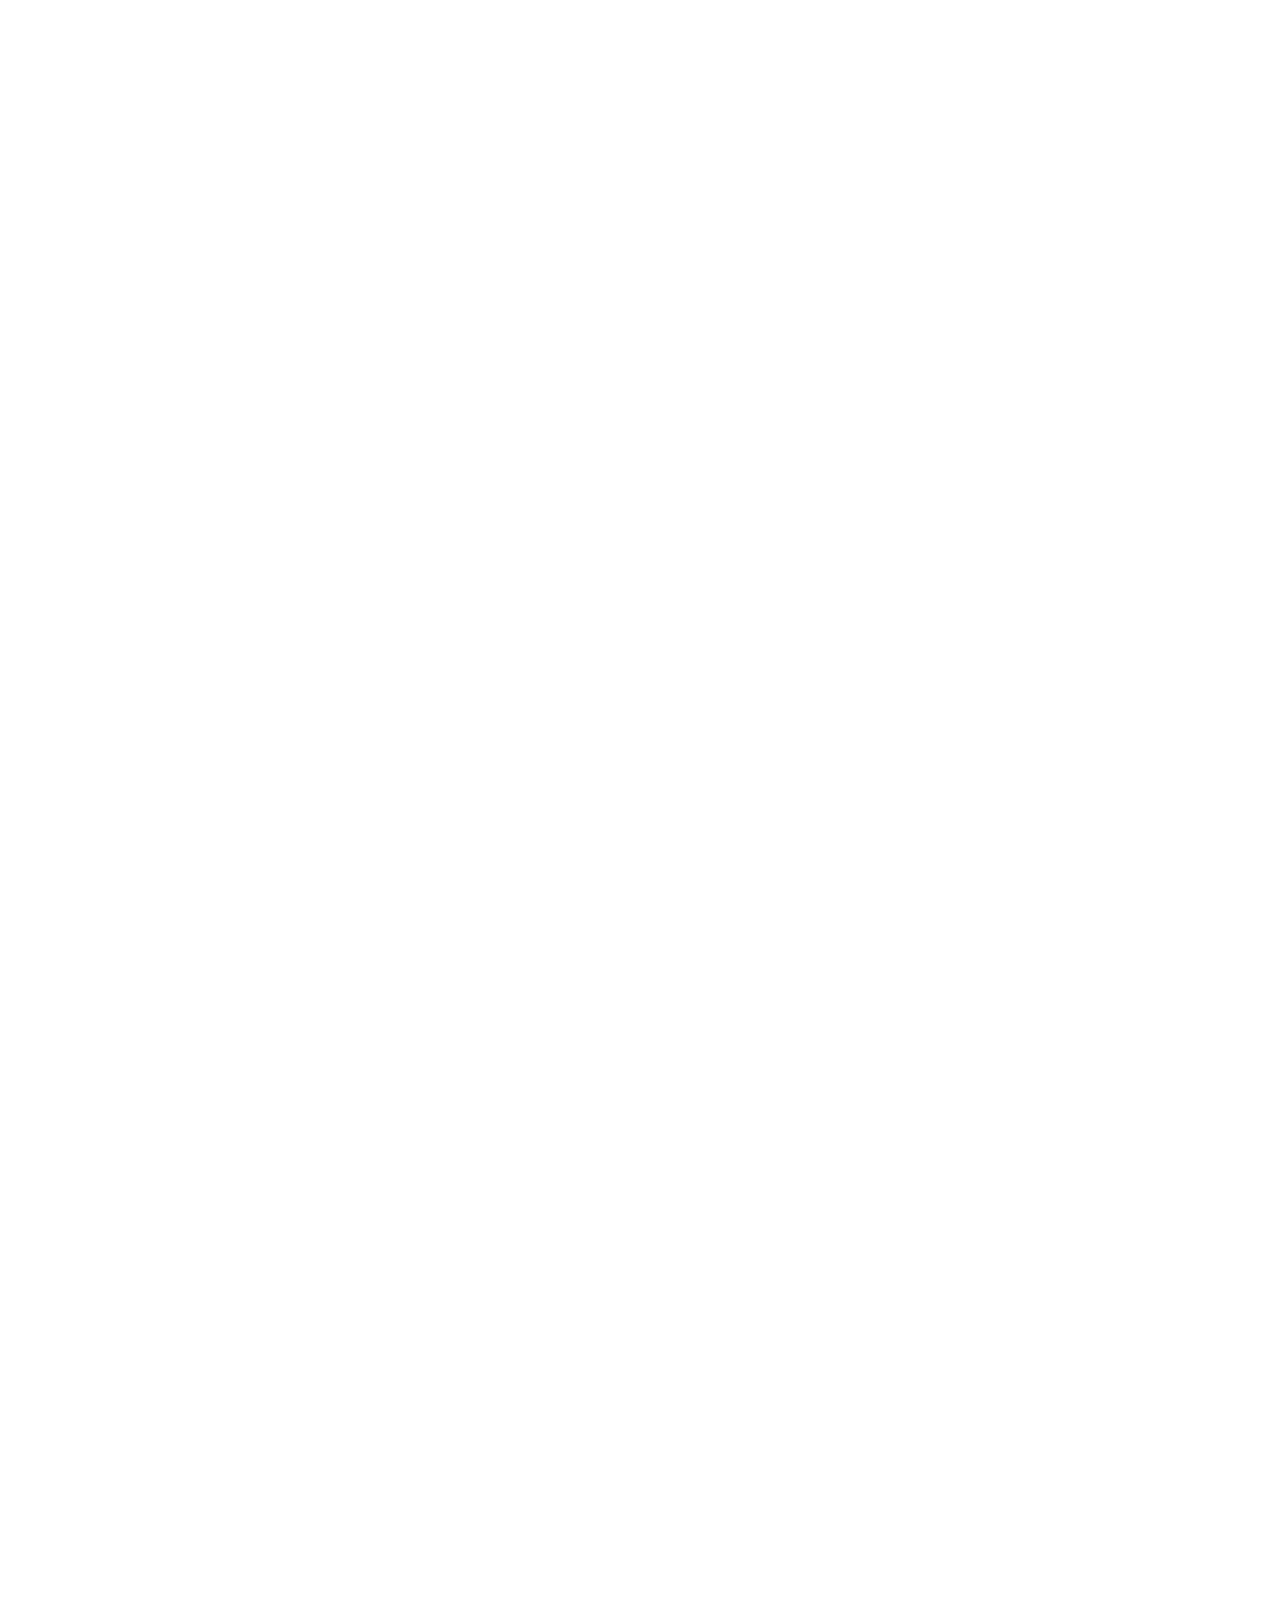
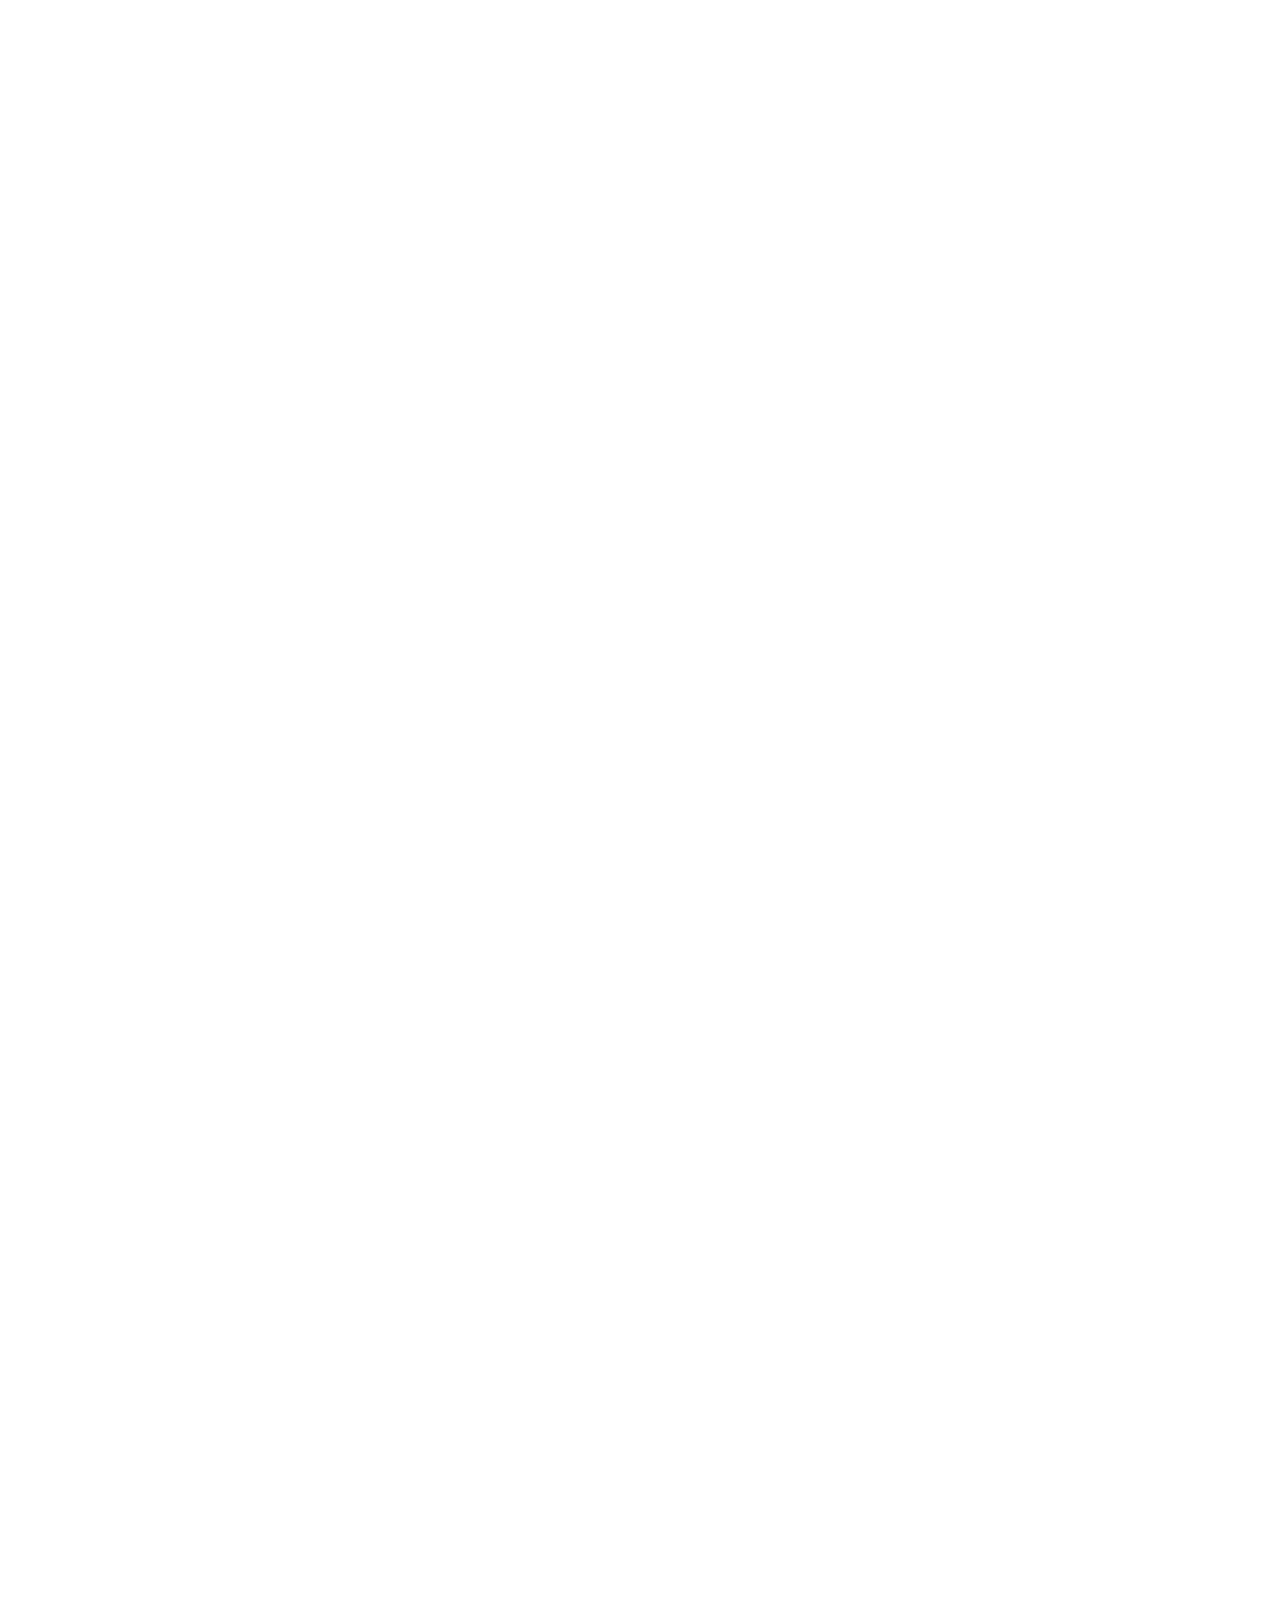
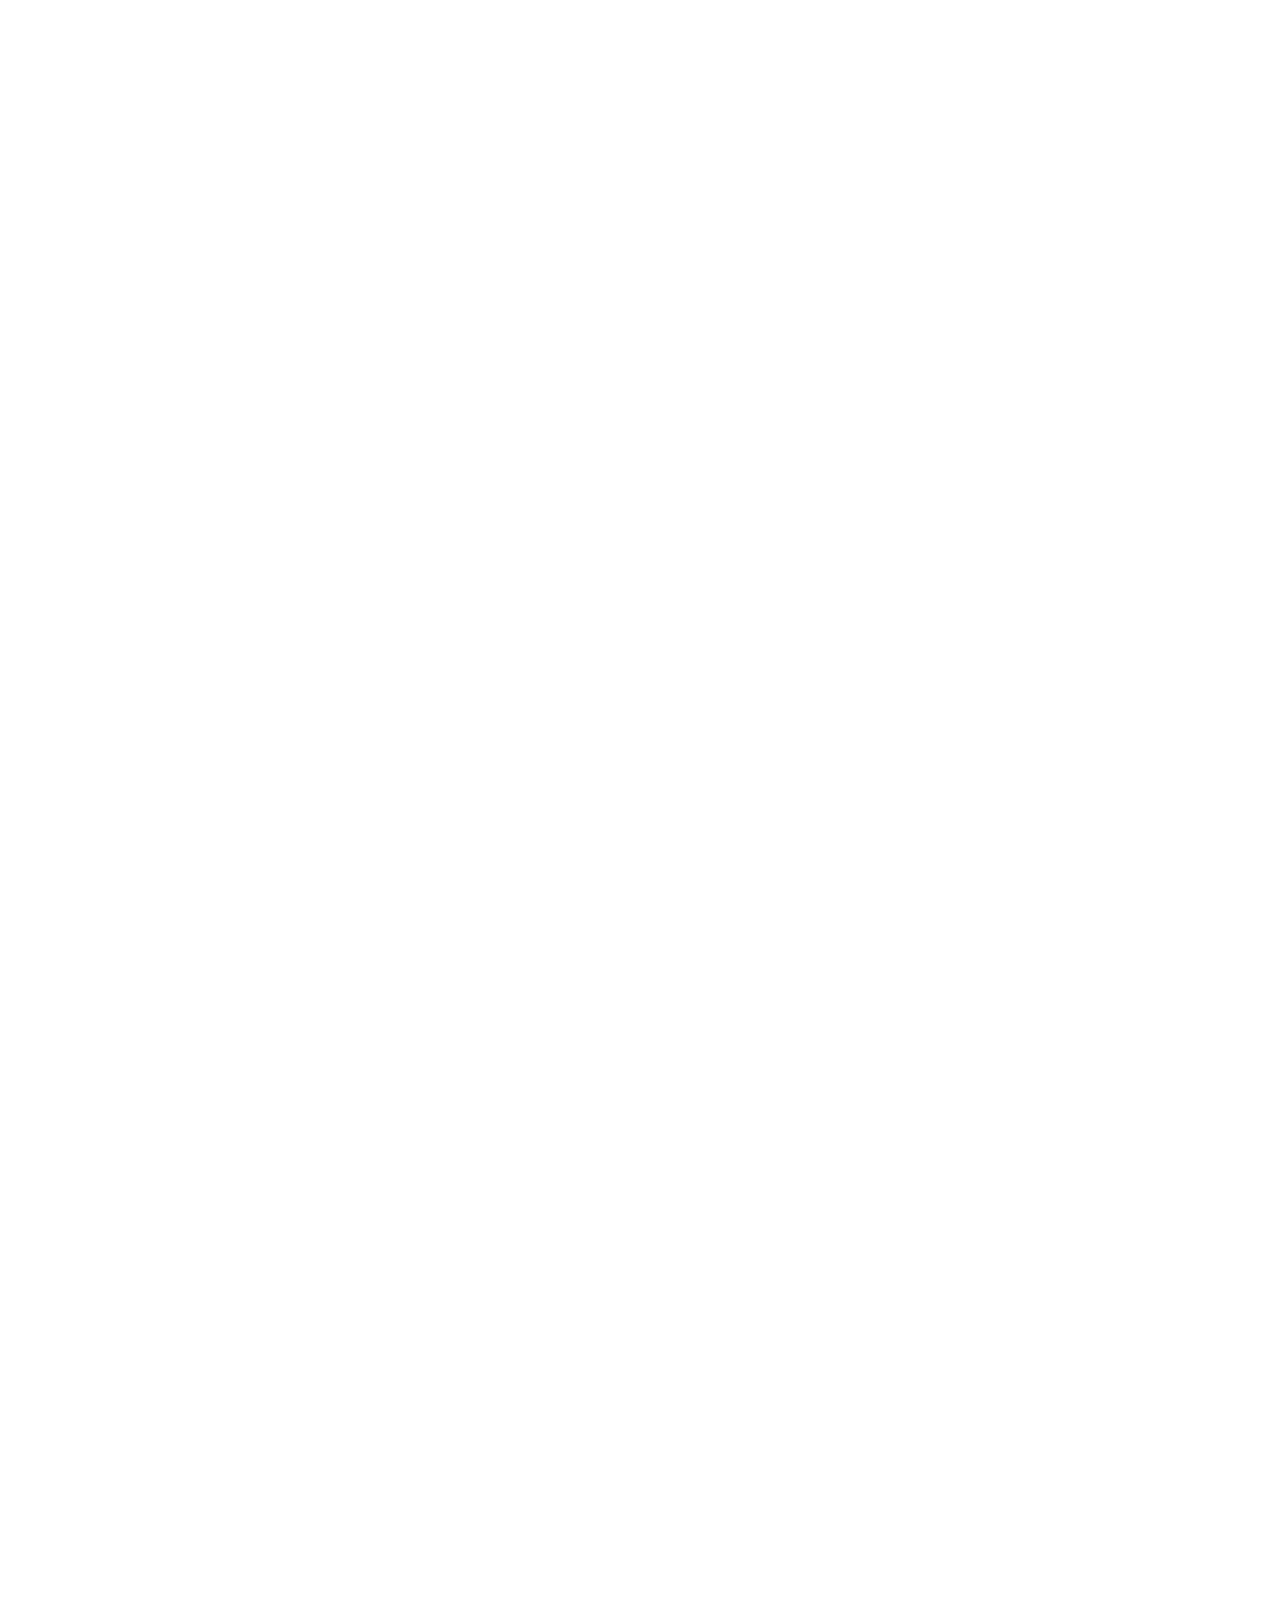
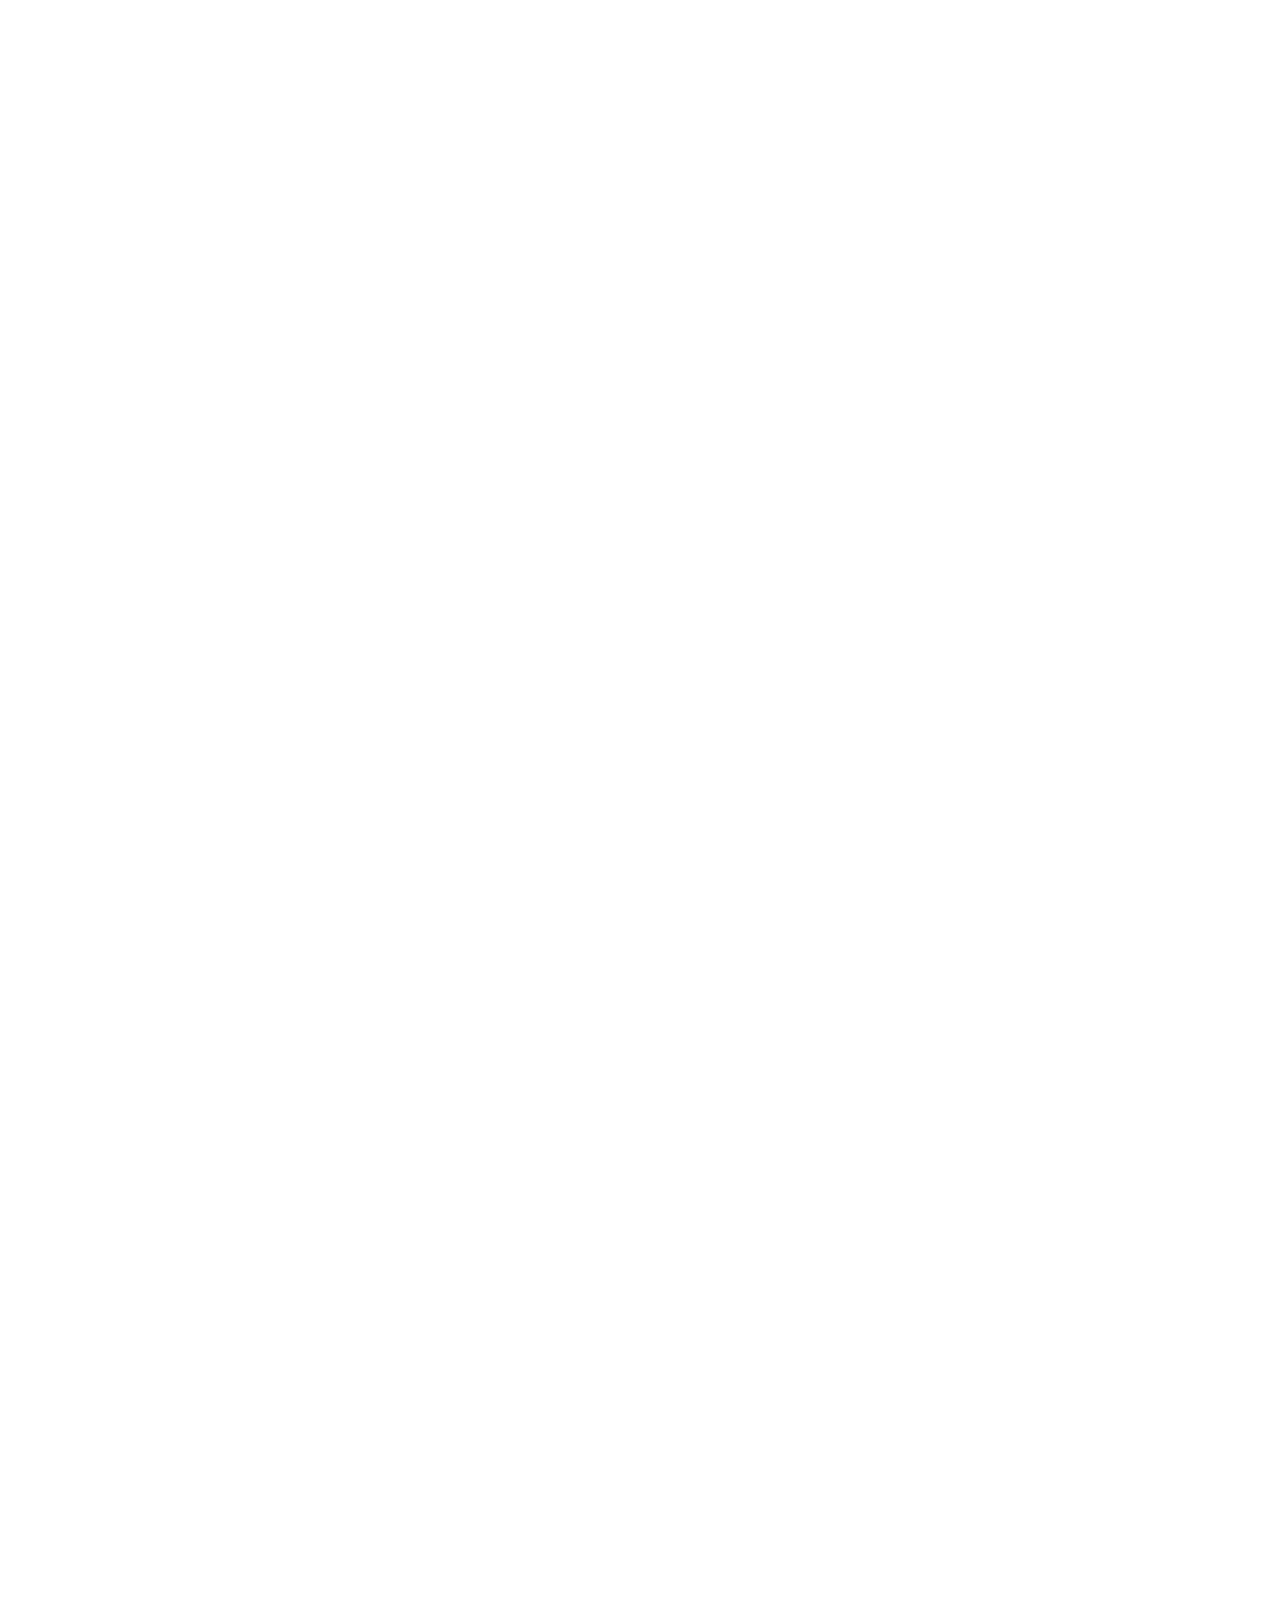
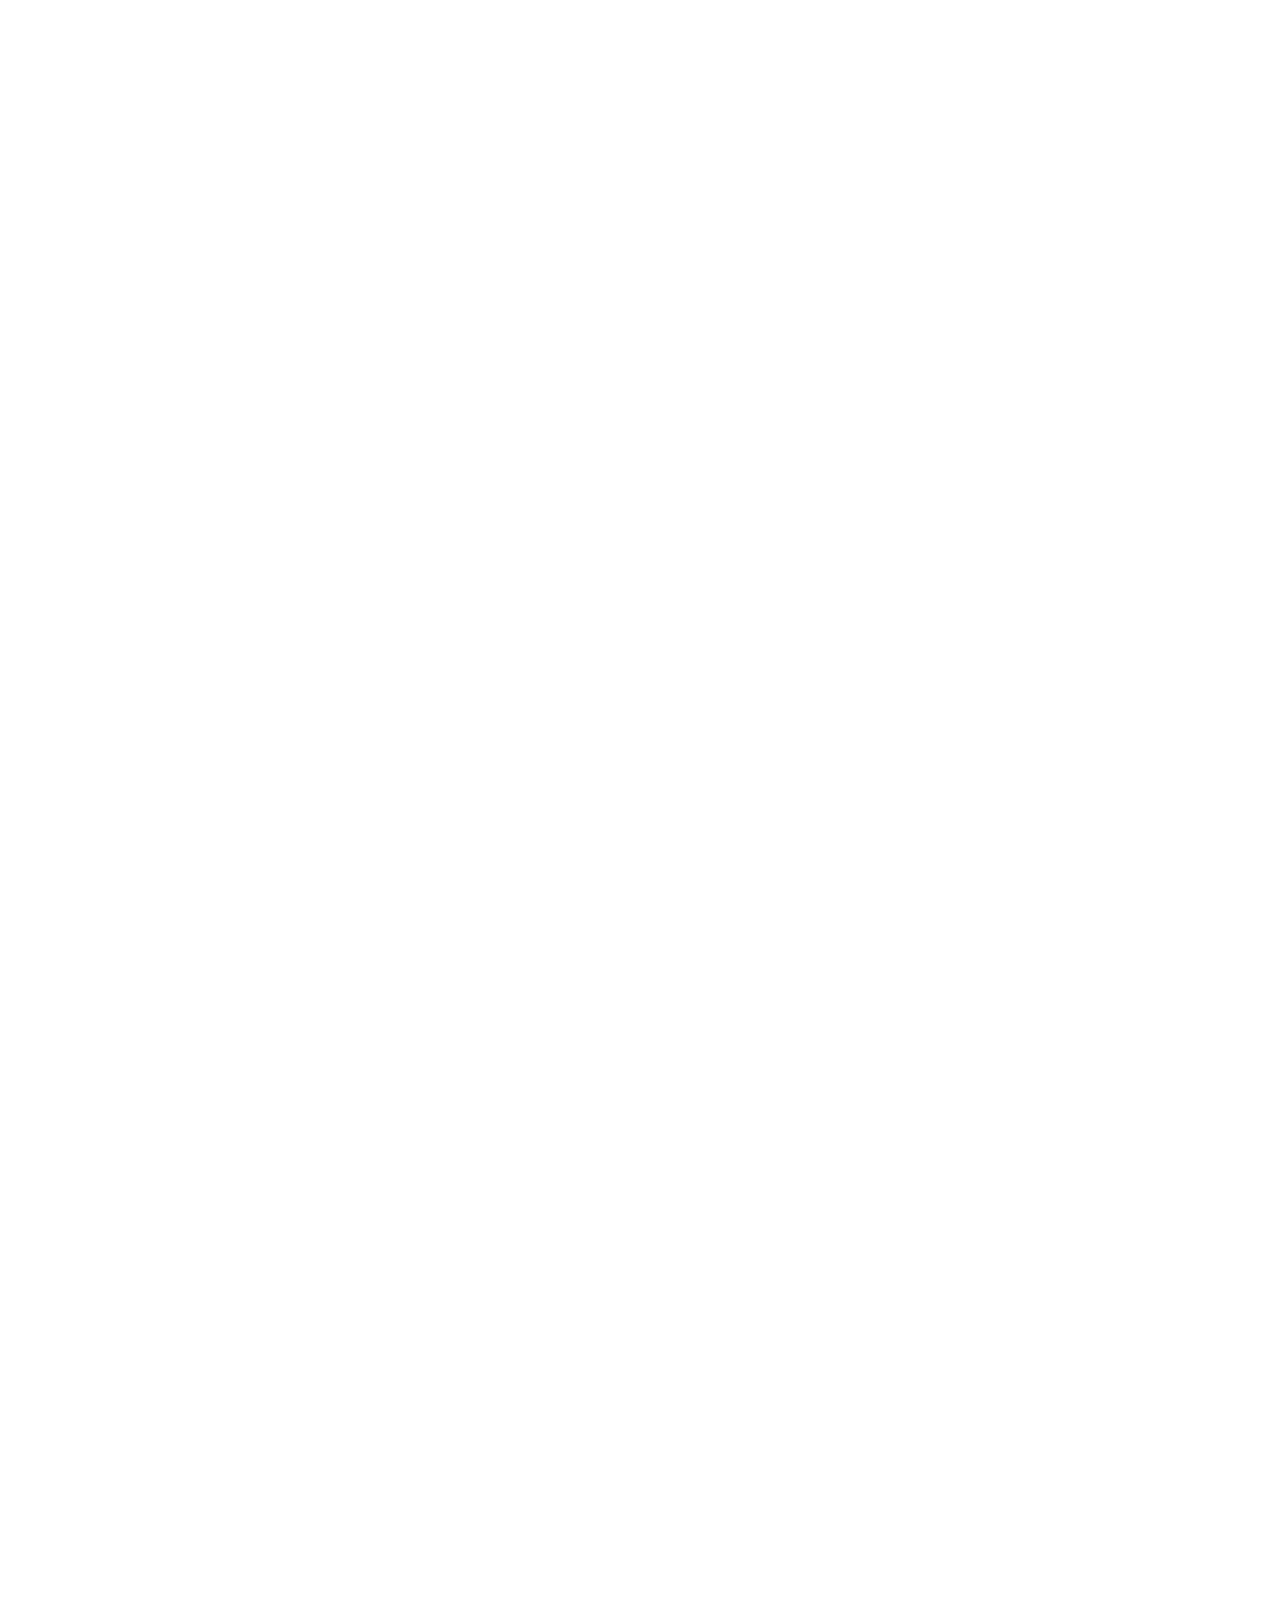
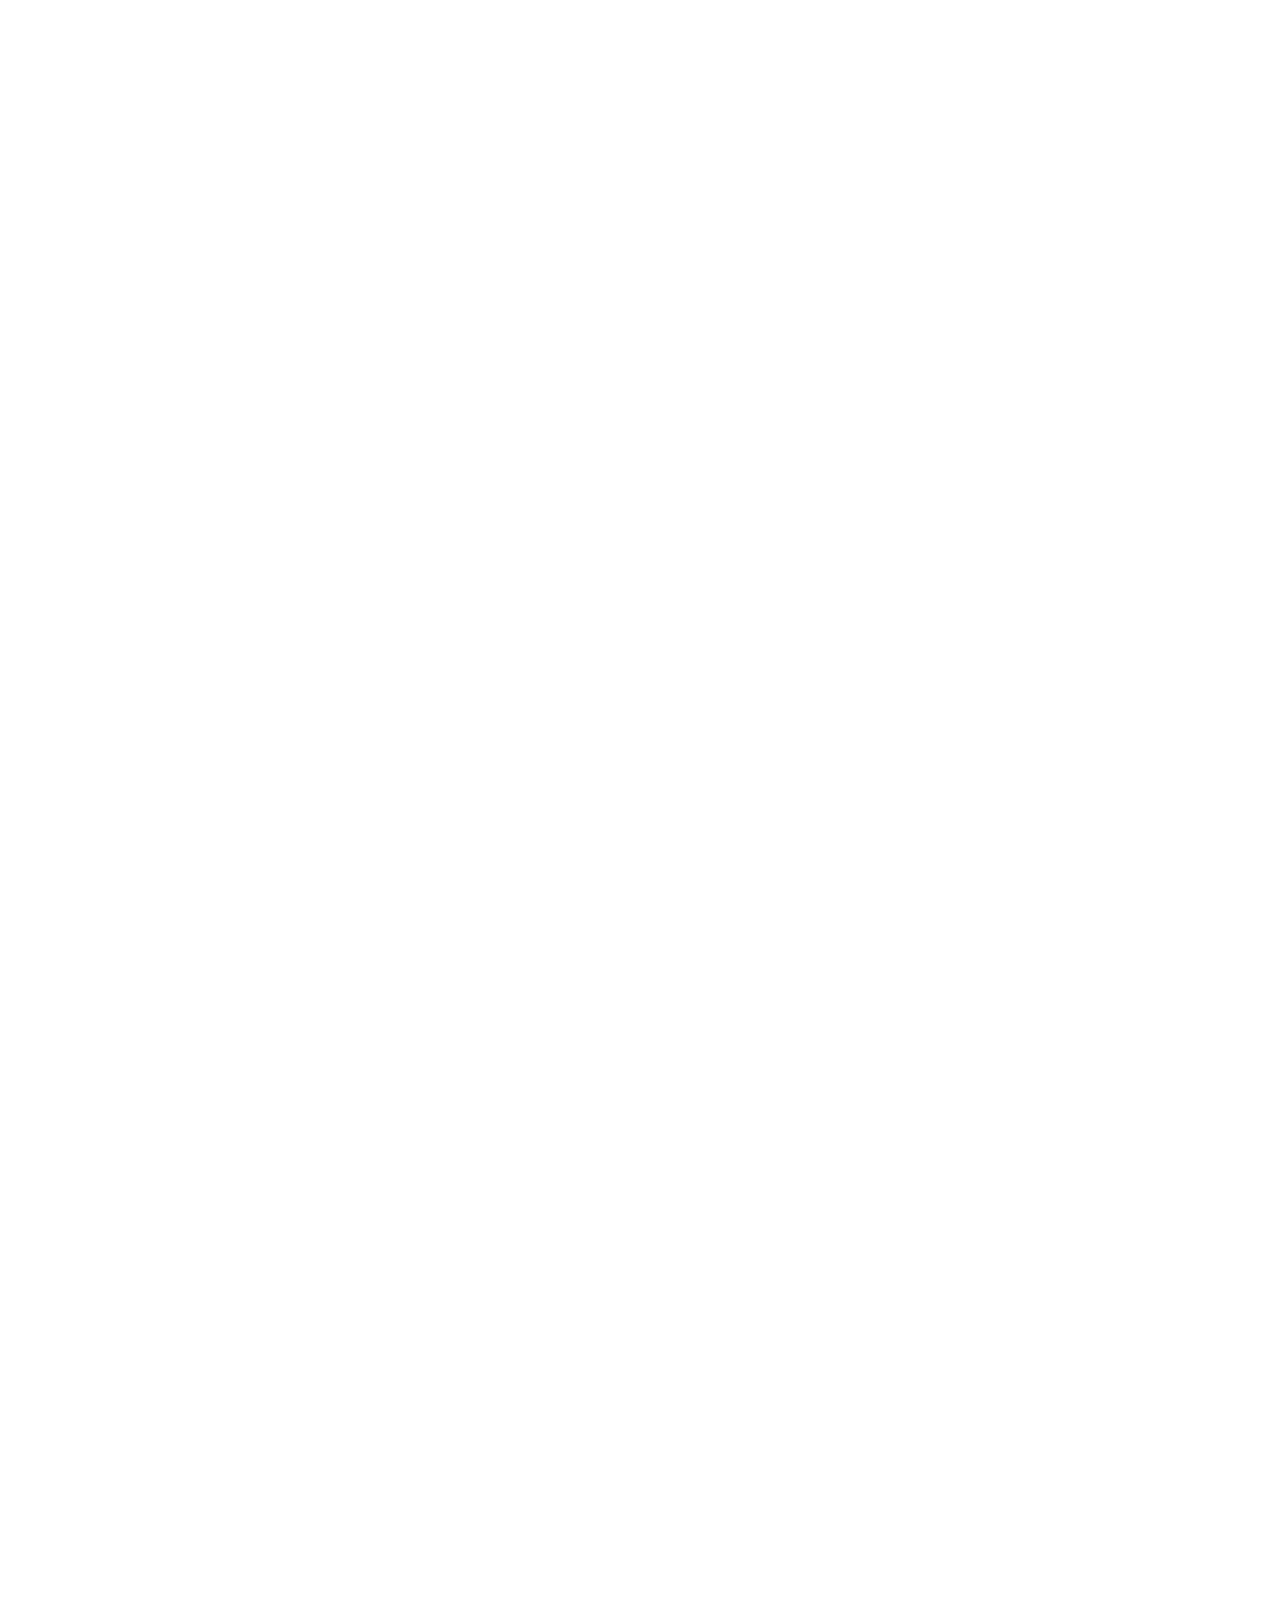
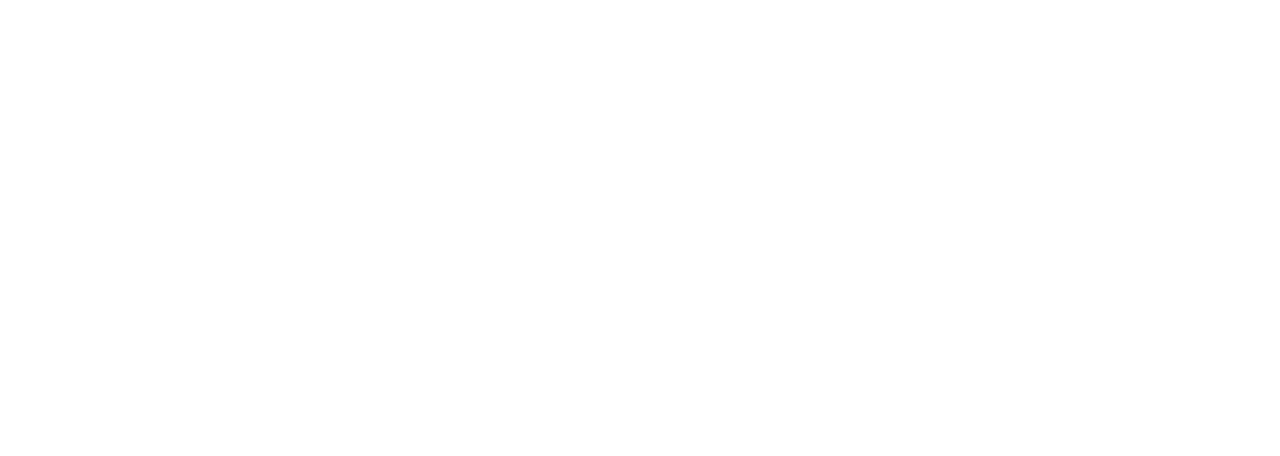
==== template.html @ 96c58a95 "Crop and fix some of the images. Other minor changes." ====
<!--
Google IO 2012/2013 HTML5 Slide Template

Authors: Eric Bidelman <ebidel@gmail.com>
         Luke Mahé <lukem@google.com>

URL: https://code.google.com/p/io-2012-slides
-->
<!DOCTYPE html>
<html>
<head>
  <title></title>
  <meta charset="utf-8">
  <meta http-equiv="X-UA-Compatible" content="chrome=1">
  <!--<meta name="viewport" content="width=device-width, initial-scale=1.0, minimum-scale=1.0">-->
  <!--<meta name="viewport" content="width=device-width, initial-scale=1.0">-->
  <!--This one seems to work all the time, but really small on ipad-->
  <!--<meta name="viewport" content="initial-scale=0.4">-->
  <meta name="apple-mobile-web-app-capable" content="yes">
  <link rel="stylesheet" media="all" href="theme/css/default.css">
  <link rel="stylesheet" media="only screen and (max-device-width: 480px)" href="theme/css/phone.css">
  <base target="_blank"> <!-- This amazingness opens all links in a new tab. -->
  <script data-main="js/slides" src="js/require-1.0.8.min.js"></script>
</head>
<body style="opacity: 0">

<slides class="layout-widescreen">

  <slide class="logoslide nobackground">
    <article class="flexbox vcenter">
      <span><img src="images/mavenhive_logo.png"></span>
    </article>
  </slide>

  <slide class="title-slide segue nobackground">
    <aside class="gdbar"><img src="images/mavenhive_icon_128.png"></aside>
    <!-- The content of this hgroup is replaced programmatically through the slide_config.json. -->
    <hgroup class="auto-fadein">
      <h1 data-config-title><!-- populated from slide_config.json --></h1>
      <h2 data-config-subtitle><!-- populated from slide_config.json --></h2>
      <p data-config-presenter><!-- populated from slide_config.json --></p>
    </hgroup>
  </slide>

  <slide class="segue dark nobackground">
    <aside class="gdbar"><img src="images/mavenhive_icon_128.png"></aside>
    <hgroup class="auto-fadein">
      <h2>Who are we?</h2>
      <h3></h3>
    </hgroup>
  </slide>

  <slide class="segue nobackground">
    <aside class="gdbar"><img src="images/mavenhive_icon_128.png"></aside>
    <hgroup class="auto-fadein">
      <h2>HariKrishnan (@harikrishnan83)</h2>
      <h3></h3>
    </hgroup>
  </slide>

  <slide class="segue nobackground">
    <aside class="gdbar"><img src="images/mavenhive_icon_128.png"></aside>
    <hgroup class="auto-fadein">
      <h2>Dharampal (@CodeMangler)</h2>
      <h3></h3>
    </hgroup>
  </slide>

  <slide class="fill nobackground" style="background-image: url(images/sky.jpg)">
    <hgroup>
      <h2 class="white">Full Image (with Optional Header)</h2>
    </hgroup>
    <footer class="source white">www.flickr.com/photos/25797459@N06/5438799763/</footer>
  </slide>

  <slide class="fill nobackground" style="background-image: url(images/sky.jpg)">
    <hgroup>
      <h2 class="white">Full Image (with Optional Header)</h2>
    </hgroup>
    <footer class="source white">www.flickr.com/photos/25797459@N06/5438799763/</footer>
  </slide>

  <slide class="segue dark nobackground">
    <aside class="gdbar"><img src="images/mavenhive_icon_128.png"></aside>
    <hgroup class="auto-fadein">
      <h2>Why this talk?</h2>
      <h3></h3>
    </hgroup>
  </slide>

  <slide class="segue dark quote nobackground">
    <aside class="gdbar right bottom"><img src="images/mavenhive_icon_128.png"></aside>
    <article class="flexbox vleft auto-fadein">
      <q>
        Those who don’t know history are doomed to repeat it
      </q>
      <div class="author">
        George Santayana, and multiple other sources<br>
        in turn attributed to an old Chinese proverb
      </div>
    </article>
  </slide>

  <slide class="segue dark quote nobackground">
    <aside class="gdbar right bottom"><img src="images/mavenhive_icon_128.png"></aside>
    <article class="flexbox vleft auto-fadein">
      <q>
        You can’t know where you are going until you know where you have been
      </q>
      <div class="author">
      </div>
    </article>
  </slide>

  <slide class="segue dark quote nobackground">
    <aside class="gdbar right bottom"><img src="images/mavenhive_icon_128.png"></aside>
    <article class="flexbox vleft auto-fadein">
      <q>
        Understanding the context in which stuff happens is really important in understanding what we have now
      </q>
      <div class="author">
        Douglas Crockford<br>
        [Crockford on JavaScript - And then there was JavaScript]        
      </div>
    </article>
  </slide>

  <slide class="segue dark nobackground">
    <aside class="gdbar"><img src="images/mavenhive_icon_128.png"></aside>
    <aside class="note">
      <section>
        <ul>
          <li>Not historians. Based on our personal experiences.</li>
          <li>Specific web app frameworks only, more to describe the evolution in approaches</li>
          <li>Second day of the talk</li>
        </ul>
        <p>Show of hands</p>
        <ul>
          <li>AngularJS, Ember</li>
          <li>Backbone, KnockoutJS</li>
          <li>jQuery</li>
          <li>Dojo, YUI</li>
          <li>Prototype, Scriptaculous</li>
          <li>What used to be considered DHTML</li>
        </ul>
      </section>
    </aside>

    <hgroup class="auto-fadein">
      <h2>Before we start...</h2>
      <h3></h3>
    </hgroup>
  </slide>

  <slide>
    <hgroup>
      <h2>Not designed for big applications</h2>
    </hgroup>
    <article>
      <ul>
        <li>Hypercard style scripts</li>
        <li>Small automations</li>
      </ul>
    </article>
  </slide>

  <slide class="fill nobackground" style="background-image: url(images/hypercard.gif)">
    <hgroup>
      <h2 class="white"></h2>
    </hgroup>
    <footer class="source white"></footer>
  </slide>

  <slide>
    <hgroup>
      <h2>Apple Hypercard</h2>
    </hgroup>
    <article>
      <center><img src="images/hypercard.gif" class="reflect" alt="Apple Hypercard" title="Apple Hypercard"></center>
      <footer class="source">source: http://robinnet.net/images_portfolio/home.gif</footer>
    </article>
  </slide>

  <slide>
    <hgroup>
      <h2></h2>
    </hgroup>
    <article>
      <center><img src="images/designed_for_small_programs.png" class="reflect" alt="" title=""></center>
      <footer class="source"></footer>
    </article>
  </slide>

  <slide class="segue dark nobackground">
    <aside class="gdbar"><img src="images/mavenhive_icon_128.png"></aside>
    <hgroup class="auto-fadein">
      <h2>Generation 0 - Early Days</h2>
      <h3></h3>
    </hgroup>
  </slide>

  <slide>
    <hgroup>
      <h2>Early usage</h2>
    </hgroup>
    <article>
      <ul>
        <li>Simple scripts</li>
        <li>Non-essential animations</li>
        <li>Client side form validations</li>
      </ul>
    </article>
  </slide>

  <slide>
    <hgroup>
      <h2>Typical form validation code</h2>
      <h3></h3>
    </hgroup>
    <article>
      <pre class="prettyprint" data-lang="javascript">
function verifyFormData() {
    a = 0; r = "";
    for(i = 0; i <= 4; i++) {
        if(<b>documents.forms[0].elements[i].value</b> == "") {
            a = 1;
            r = r + " " + <b>document.forms[0].elements[i].name</b> + ";";
        }
    }
    for(i = 0; i <=4; i++) {
        if(document.forms[0].elements[i].value == "") {
            <b>alert("Please fill in the following textbox(es): " + r);</b>
            document.forms[0].elements[i].focus();
            return false;
        }
    }
}
</pre>
    </article>
  </slide>

  <slide class="fill nobackground" style="background-image: url(images/form_validation_result.png)">
    <hgroup>
      <h2 class="white"></h2>
    </hgroup>
    <footer class="source white"></footer>
  </slide>

  <slide>
    <article>
      <center><img src="images/form_validation_result.png" class="reflect" alt="" title="" width="800px"></center>
      <footer class="source"></footer>
    </article>
  </slide>

  <slide>
    <article>
      <center><img src="images/early_dom.png" class="reflect" alt="" title="" width="800px"></center>
      <footer class="source"></footer>
    </article>
  </slide>

  <slide>
    <hgroup>
      <h2></h2>
    </hgroup>
    <article>
      <ul>
        <li>JavaScript was optional - &lt;noscript&gt; tag</li>
        <li>Not concerning with code organization, and usually codebase wasn't large enough to have to be organized</li>
        <li>Debate over whether JavaScript really is an OO language or just an <i>object-based</i> one</li>
      </ul>
    </article>
  </slide>

  <slide>
    <article>
      <center><img src="images/disable_scripts.png" class="reflect" alt="" title="" width="700px"></center>
      <footer class="source"></footer>
    </article>
  </slide>

  <slide>
    <hgroup>
      <h2></h2>
    </hgroup>
    <article>
      <img src="images/object_based.jpg" class="reflect" alt="" title="" width="600px">
      <footer class="source"></footer>
    </article>
  </slide>

  <slide class="segue dark nobackground">
    <aside class="gdbar"><img src="images/mavenhive_icon_128.png"></aside>
    <hgroup class="auto-fadein">
      <h2>Generation 1 - Web 2.0 and RIA</h2>
      <h3></h3>
    </hgroup>
  </slide>

  <slide>
    <hgroup>
      <h2>Advent of Web 2.0</h2>
    </hgroup>
    <article>
      <ul>
        <li>[1997] XHR
          <ul>
            <li>(not widely used)</li>
          </ul>
        </li>
        <li>[2004] GMail
          <ul>
            <li>brought XHR, AJAX, SPA under spotlight</li>
          </ul>
        </li>
      </ul>
    </article>
  </slide>

  <slide>
    <hgroup>
      <h2>Early XHR</h2>
      <h3></h3>
    </hgroup>
    <article class="smaller">
      <pre class="prettyprint" data-lang="javascript">
function createRequest() {
    if (window.XMLHttpRequest) {
        return new XMLHttpRequest();
    } else if (window.ActiveXObject) {
        return new ActiveXObject("Microsoft.XMLHTTP");
    }
}
function requestUsingGet(url, listener) {
    var url = "count?text=" + getElementText("myinputid");
    req = createRequest();
    req.onreadystatechange = listener;
    req.open("GET", url, true); 
    req.send(null);
}
function getFromResponse(request, name) {
    return request.responseXML.getElementsByTagName(name)[0].childNodes[0].nodeValue;
}
</pre>
    </article>
  </slide>

  <slide>
    <hgroup>
      <h2>...</h2>
      <h3></h3>
    </hgroup>
    <article>
      <pre class="prettyprint" data-lang="javascript">
xmlhttp.onreadystatechange=function()
  {
  if (xmlhttp.readyState==4 && xmlhttp.status==200)
    {
    document.getElementById("myDiv").innerHTML=xmlhttp.responseText;
    }
  }
xmlhttp.open("GET","ajax_info.txt",true);
xmlhttp.send();
</pre>
    </article>
  </slide>

  <slide>
    <hgroup>
      <h2>Browser Checks</h2>
      <h3></h3>
    </hgroup>
    <article>
      <pre class="prettyprint" data-lang="javascript">
        TODO: Browser check sample here
</pre>
    </article>
  </slide>

  <slide>
    <hgroup>
      <h2>Feature Checks</h2>
      <h3></h3>
    </hgroup>
    <article>
      <pre class="prettyprint" data-lang="javascript">
<b>if (window.XMLHttpRequest)</b>
{// IE7+, Firefox, Chrome, Opera, Safari
    xmlhttp=new XMLHttpRequest();
}
else
{// IE6, IE5
    xmlhttp=new ActiveXObject("Microsoft.XMLHTTP");
}
</pre>
    </article>
  </slide>

  <slide class="segue dark nobackground">
    <aside class="gdbar"><img src="images/mavenhive_icon_128.png"></aside>
    <hgroup class="auto-fadein">
      <h2>Generation 2 - JavaScript Frameworks</h2>
      <h3></h3>
    </hgroup>
  </slide>

  <slide>
    <hgroup>
      <h2>Issues</h2>
      <h3></h3>
    </hgroup>
    <article>
      <ul class="build">
        <li>Browser incompatibilities</li>
        <li>JavaScript OO was just plain <i>weird</i> (for people used to popular OO languages of the era - C++, Java)</li>
        <li>Multiple (potentially baffling) ways to create objects, functions</li>
      </ul>
    </article>
  </slide>

  <slide>
    <hgroup>
      <h2>Initial frameworks</h2>
      <h3></h3>
    </hgroup>
    <article>
      <ul class="build">
        <li>[Feb 2005] Prototype.js - original $ - bundled with Rails</li>
        <li>Scriptaculous</li>
        <li>Dojo</li>
        <li>...</li>
      </ul>
    </article>
  </slide>

  <slide>
    <hgroup>
      <h2>Prototype (and other early framework) examples</h2>
      <h3></h3>
    </hgroup>
    <article>
      <pre class="prettyprint" data-lang="javascript">
function requestUsingGet2(url, listener) {
    var myAjax = new Ajax.Request(
    url,
    // AJAX options
    {
    method: 'get', // HTTP method
    parameters: pars, // Parameters
    onComplete: processRequest // Callback function
    }
    );
}
</pre>
      <pre class="prettyprint" data-lang="javascript">
        TODO: Prototype Object.create sample
</pre>
    </article>
  </slide>

  <slide>
    <hgroup>
      <h2>Problems solved</h2>
      <h3></h3>
    </hgroup>
    <article>
      <ul class="build">
        <li>Browser incompatibilities</li>
        <li>Easy, consistent API for structured JS</li>
        <li>Consistent AJAX API</li>
        <li>Focus largely still on animations, effects, transitions</li>
      </ul>
    </article>
  </slide>

  <slide>
    <hgroup>
      <h2>Avoiding raw JavaScript</h2>
      <h3></h3>
    </hgroup>
    <article>
      <ul class="build">
        <li>GWT</li>
        <li>DWR</li>
      </ul>
    </article>
  </slide>

  <slide>
    <hgroup>
      <h2>$</h2>
      <h3></h3>
    </hgroup>
    <article>
      <ul class="build">
        <li>Easier DOM manipulation API</li>
        <li>Features unavailable in native DOM (CSS selectors)</li>
        <li>Did not solve JS code structuring - still largely ad-hoc scripts</li>
      </ul>
    </article>
  </slide>

  <slide class="segue dark nobackground">
    <aside class="gdbar"><img src="images/mavenhive_icon_128.png"></aside>
    <hgroup class="auto-fadein">
      <h2>Generation 3 - MVC Frameworks</h2>
      <h3></h3>
    </hgroup>
  </slide>

  <slide>
    <hgroup>
      <h2>Rise of Single Page Applications</h2>
      <h3></h3>
    </hgroup>
    <article>
      <ul class="build">
        <li>GMail</li>
        <li>RIA</li>
        <li>Focus towards desktop application like UX in web apps</li>
        <li>Resulted in JS codebase complextity increasing, forcing to consider approaches to better manage it</li>
      </ul>
    </article>
  </slide>

  <slide>
    <hgroup>
      <h2>JS Engine Race</h2>
      <h3></h3>
    </hgroup>
    <article>
      <ul class="build">
        <li>V8</li>
        <li>Performant browsers and JS Engines</li>
      </ul>
    </article>
  </slide>

  <slide>
    <hgroup>
      <h2>MVC Frameworks</h2>
      <h3></h3>
    </hgroup>
    <article>
      <ul class="build">
        <li>BackboneJS</li>
        <li>KnockoutJS</li>
      </ul>
    </article>
  </slide>

  <slide>
    <hgroup>
      <h2>Modular JavaScript</h2>
      <h3></h3>
    </hgroup>
    <article>
      <ul class="build">
        <li>AMD</li>
        <li>RequireJS</li>
      </ul>
    </article>
  </slide>

  <slide>
    <hgroup>
      <h2>Package Management</h2>
      <h3></h3>
    </hgroup>
    <article>
      <ul class="build">
        <li>npm</li>
        <li>bower</li>
      </ul>
    </article>
  </slide>

  <slide class="segue dark nobackground">
    <aside class="gdbar"><img src="images/mavenhive_icon_128.png"></aside>
    <hgroup class="auto-fadein">
      <h2>Generation 4 - Client side application frameworks</h2>
      <h3></h3>
    </hgroup>
  </slide>

  <slide>
    <hgroup>
      <h2>AngularJS and kin</h2>
      <h3></h3>
    </hgroup>
    <article>
      <ul class="build">
        <li>Declarative</li>
        <li>Two-way databinding</li>
        <li>TDD</li>
        <li>DI</li>
        <li>... all good practices from the desktop app world</li>
      </ul>
    </article>
  </slide>

  <slide>
    <hgroup>
      <h2>Slide with Bullets</h2>
    </hgroup>
    <article>
      <ul>
        <li>Titles are formatted as Open Sans with bold applied and font size is set at 45</li>
        <li>Title capitalization is title case
          <ul>
            <li>Subtitle capitalization is title case</li>
          </ul>
        </li>
        <li>Subtitle capitalization is title case</li>
        <li>Titles and subtitles should never have a period at the end</li>
      </ul>
    </article>
  </slide>

  <slide>
    <hgroup>
      <h2>Slide with Bullets that Build</h2>
      <h3>Subtitle Placeholder</h3>
    </hgroup>
    <article>
      <p>A list where items build:</p>
      <ul class="build">
        <li>Pressing 'h' highlights code snippets</li>
        <li>Pressing 'p' toggles speaker notes (if they're on the current slide)</li>
        <li>Pressing 'f' toggles fullscreen viewing</li>
        <li>Pressing 'w' toggles widescreen</li>
        <li>Pressing 'o' toggles overview mode</li>
        <li>Pressing 'ESC' toggles off these goodies</li>
      </ul>
      <p>Another list, but items fade as they build:</p>
      <ul class="build fade">
        <li>Hover over me!</li>
        <li>Hover over me!</li>
        <li>Hover over me!</li>
      </ul>
    </article>
  </slide>

  <slide>
    <hgroup>
      <h2>Slide with (Smaller Font)</h2>
    </hgroup>
    <article class="smaller">
      <ul>
        <li>All <a href="http://google.com">links</a> open in new tabs.</li>
        <li>To change that this, add <code>target="_self"</code> to the link.</li>
      </ul>
    </article>
  </slide>

  <slide hidden>
    Hidden slides are left out of the presentation.
  </slide>

  <slide>
    <hgroup>
      <h2>Code Slide (with Subtitle Placeholder)</h2>
      <h3>Subtitle Placeholder</h3>
    </hgroup>
    <article>
      <p>Press 'h' to highlight important sections of code (wrapped in <code>&lt;b&gt;</code>).</p>
      <pre class="prettyprint" data-lang="javascript">
&lt;script type='text/javascript'&gt;
  // Say hello world until the user starts questioning
  // the meaningfulness of their existence.
  function helloWorld(world) {
    <b>for (var i = 42; --i &gt;= 0;) {
      alert('Hello ' + String(world));
    }</b>
  }
&lt;/script&gt;
</pre>
    </article>
  </slide>

  <slide>
    <hgroup>
      <h2>Code Slide (Smaller Font)</h2>
    </hgroup>
    <article class="smaller">
      <pre class="prettyprint" data-lang="javascript">
// Say hello world until the user starts questioning
// the meaningfulness of their existence.
function helloWorld(world) {
  for (var i = 42; --i &gt;= 0;) {
    alert('Hello ' + String(world));
  }
}
</pre>
<pre class="prettyprint" data-lang="css">
&lt;style&gt;
  p { color: pink }
  b { color: blue }
&lt;/style&gt;
</pre>
<pre class="prettyprint" data-lang="html">
&lt;!DOCTYPE html>
&lt;html>
&lt;head>
  &lt;title>My Awesome Page&lt;/title>
&lt;/head>
&lt;body>
  &lt;p&gt;Hello world&lt;/p&gt;
&lt;body>
&lt;/html>
</pre>
    </article>
  </slide>

  <slide>
    <aside class="note">
      <section>
        <ul>
          <li>Point I wanted to make #1</li>
          <li>Point I wanted to make #2</li>
          <li>Point I wanted to make #3</li>
          <li>Example <a href="#">link</a> in notes.</li>
        </ul>
        <p><b>Remember to say this tag line!</b></p>
      </section>
    </aside>
    <hgroup>
      <h2>Slide with Speaker Notes</h2>
    </hgroup>
    <article>
      <p>Press 'p' to toggle speaker notes.</p>
    </article>
  </slide>

  <slide>
    <aside class="note">
      <section>
        <ul>
          <li>See this amazing link: <a href="http://www.google.com">link</a>.</li>
        </ul>
        <p><b>Remember to say this tag line!</b></p>
      </section>
    </aside>
    <hgroup>
      <h2>Presenter Mode</h2>
    </hgroup>
    <article>
      <p>Add <code><a href="?presentme=true" target="_self">?presentme=true</a></code> to the URL to enabled presenter mode.
      This setting is sticky, meaning refreshing the page will persist presenter
      mode.</p>
      <p>Hit <code><a href="?presentme=false" target="_self">?presentme=false</a></code> to disable presenter mode.</p>
    </article>
  </slide>

  <slide>
    <hgroup>
      <h2>Slide with Image</h2>
    </hgroup>
    <article>
      <img src="images/chart.png" class="reflect" alt="Description" title="Description">
      <footer class="source">source: place source info here</footer>
    </article>
  </slide>

  <slide>
    <hgroup>
      <h2>Slide with Image (Centered horz/vert)</h2>
    </hgroup>
    <article class="flexbox vcenter">
      <img src="images/barchart.png" alt="Description" title="Description">
      <footer class="source">source: place source info here</footer>
    </article>
  </slide>

  <slide>
    <hgroup>
      <h2>Table Option A</h2>
      <h3>Subtitle Placeholder</h3>
    </hgroup>
    <article>
      <table>
        <tr>
          <th></th><th>Column 1</th><th>Column 2</th><th>Column 3</th><th>Column 4</th>
        </tr>
        <tr>
          <td>Row 1</td><td>placeholder</td><td class="highlight">placeholder</td><td>placeholder</td><td>placeholder</td>
        </tr>
        <tr>
          <td>Row 2</td><td>placeholder</td><td>placeholder</td><td>placeholder</td><td>placeholder</td>
        </tr>
        <tr>
          <td>Row 3</td><td>placeholder</td><td>placeholder</td><td>placeholder</td><td>placeholder</td>
        </tr>
        <tr>
          <td>Row 4</td><td>placeholder</td><td>placeholder</td><td>placeholder</td><td>placeholder</td>
        </tr>
        <tr>
          <td>Row 5</td><td>placeholder</td><td>placeholder</td><td>placeholder</td><td>placeholder</td>
        </tr>
      </table>
    </article>
  </slide>

  <slide>
    <hgroup>
      <h2>Table Option A (Smaller Text)</h2>
      <h3>Subtitle Placeholder</h3>
    </hgroup>
    <article class="smaller">
      <table>
        <tr>
          <th></th><th>Column 1</th><th>Column 2</th><th>Column 3</th><th>Column 4</th>
        </tr>
        <tr>
          <td>Row 1</td><td>placeholder</td><td class="highlight">placeholder</td><td>placeholder</td><td>placeholder</td>
        </tr>
        <tr>
          <td>Row 2</td><td>placeholder</td><td>placeholder</td><td>placeholder</td><td>placeholder</td>
        </tr>
        <tr>
          <td>Row 3</td><td>placeholder</td><td>placeholder</td><td>placeholder</td><td>placeholder</td>
        </tr>
        <tr>
          <td>Row 4</td><td>placeholder</td><td>placeholder</td><td>placeholder</td><td>placeholder</td>
        </tr>
        <tr>
          <td>Row 5</td><td>placeholder</td><td>placeholder</td><td>placeholder</td><td>placeholder</td>
        </tr>
      </table>
    </article>
  </slide>

  <slide>
    <hgroup>
      <h2>Table Option B</h2>
      <h3>Subtitle Placeholder</h3>
    </hgroup>
    <article>
      <table class="rows">
        <tr>
          <th>Header 1</th><td>placeholder</td><td class="highlight">placeholder</td><td>placeholder</td>
        </tr>
        <tr>
          <th>Header 2</th><td>placeholder</td><td>placeholder</td><td>placeholder</td>
        </tr>
        <tr>
          <th>Header 3</th><td>placeholder</td><td>placeholder</td><td>placeholder</td>
        </tr>
        <tr>
          <th>Header 4</th><td>placeholder</td><td>placeholder</td><td>placeholder</td>
        </tr>
        <tr>
          <th>Header 5</th><td>placeholder</td><td>placeholder</td><td>placeholder</td>
        </tr>
      </table>
    </article>
  </slide>

  <slide>
    <hgroup>
      <h2>Slide Styles</h2>
    </hgroup>
    <article class="smaller">
      <div class="columns-2">
        <ul>
          <li class="red">class="red"</li>
          <li class="red2">class="red2"</li>
          <li class="red3">class="red3"</li>
          <li class="blue">class="blue"</li>
          <li class="blue2">class="blue2"</li>
          <li class="blue3">class="blue3"</li>
          <li class="green">class="green"</li>
          <li class="green2">class="green2"</li>
        </ul>
        <ul>
          <li class="green3">class="green3"</li>
          <li class="yellow">class="yellow"</li>
          <li class="yellow2">class="yellow2"</li>
          <li class="yellow3">class="yellow3"</li>
          <li class="gray">class="gray"</li>
          <li class="gray2">class="gray2"</li>
          <li class="gray3">class="gray3"</li>
          <li class="gray4">class="gray4"</li>
        </ul>
      </div>
      <div class="centered" style="margin-top:2em">
        I am centered text with a <button>Button</button> and <button disabled>Disabled</button> button.
      </div>
    </article>
  </slide>

  <slide class="segue dark nobackground">
    <aside class="gdbar"><img src="images/mavenhive_icon_128.png"></aside>
    <hgroup class="auto-fadein">
      <h2>Segue Slide</h2>
      <h3>Subtitle Placeholder</h3>
    </hgroup>
  </slide>

  <slide class="fill nobackground" style="background-image: url(images/sky.jpg)">
    <hgroup>
      <h2 class="white">Full Image (with Optional Header)</h2>
    </hgroup>
    <footer class="source white">www.flickr.com/photos/25797459@N06/5438799763/</footer>
  </slide>

  <slide class="segue dark quote nobackground">
    <aside class="gdbar right bottom"><img src="images/mavenhive_icon_128.png"></aside>
    <article class="flexbox vleft auto-fadein">
      <q>
        This is an example of quote text.
      </q>
      <div class="author">
        Name<br>
        Company
      </div>
    </article>
  </slide>

  <slide>
    <hgroup>
      <h2>Slide with Iframe</h2>
    </hgroup>
    <article>
      <iframe data-src="http://www.google.com/doodle4google/resources/history.html"></iframe>
    </article>
  </slide>

  <slide>
    <article>
      <iframe data-src="http://www.google.com/doodle4google/resources/history.html"></iframe>
    </article>
  </slide>

  <slide class="thank-you-slide segue nobackground">
    <aside class="gdbar right"><img src="images/mavenhive_icon_128.png"></aside>
    <article class="flexbox vleft auto-fadein">
      <h2>&lt;Thank You!&gt;</h2>
      <p>Important contact information goes here.</p>
    </article>
    <p class="auto-fadein" data-config-contact>
      <!-- populated from slide_config.json -->
    </p>
  </slide>

  <slide class="logoslide dark nobackground">
    <article class="flexbox vcenter">
      <span><img src="images/mavenhive_logo_white.png"></span>
    </article>
  </slide>

  <slide class="backdrop"></slide>

</slides>

<script>
var _gaq = _gaq || [];
_gaq.push(['_setAccount', 'UA-XXXXXXXX-1']);
_gaq.push(['_trackPageview']);

(function() {
  var ga = document.createElement('script'); ga.type = 'text/javascript'; ga.async = true;
  ga.src = ('https:' == document.location.protocol ? 'https://ssl' : 'http://www') + '.google-analytics.com/ga.js';
  var s = document.getElementsByTagName('script')[0]; s.parentNode.insertBefore(ga, s);
})();
</script>

<!--[if IE]>
  <script src="http://ajax.googleapis.com/ajax/libs/chrome-frame/1/CFInstall.min.js"></script>
  <script>CFInstall.check({mode: 'overlay'});</script>
<![endif]-->
</body>
</html>
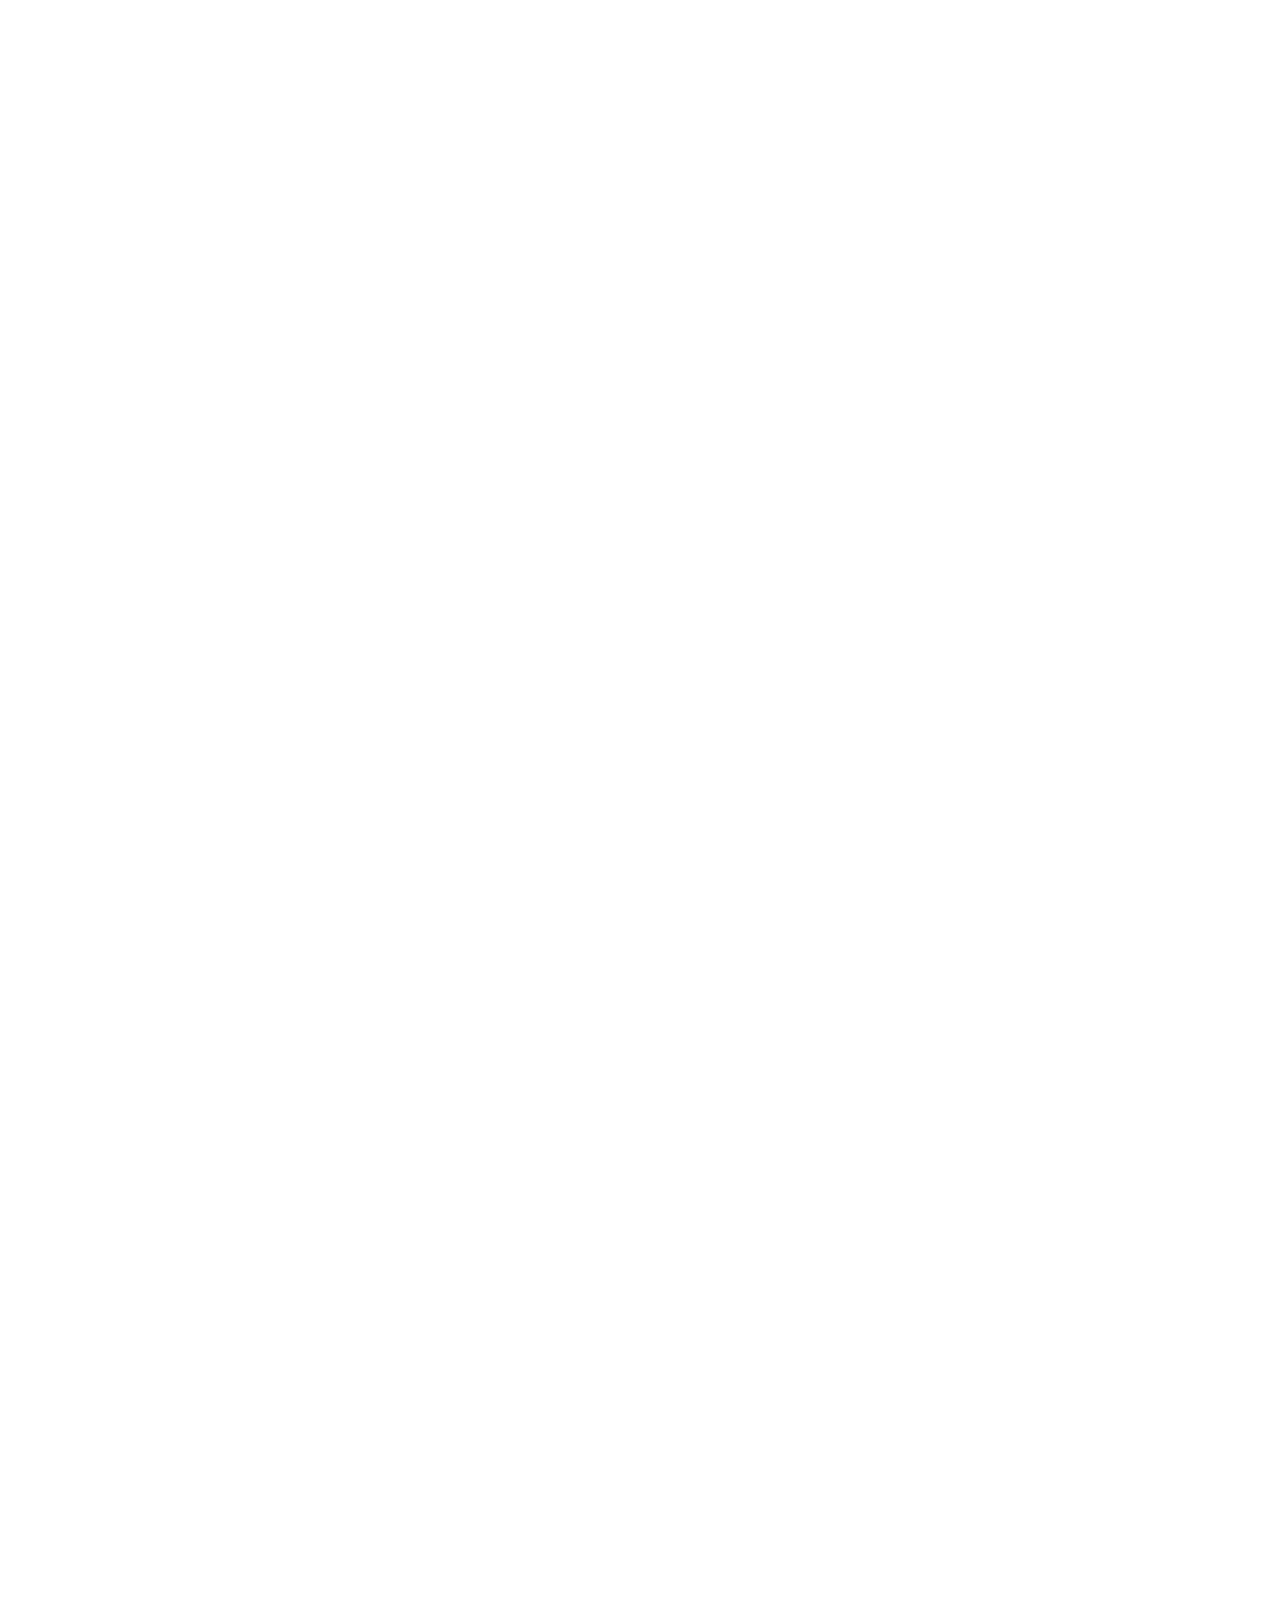
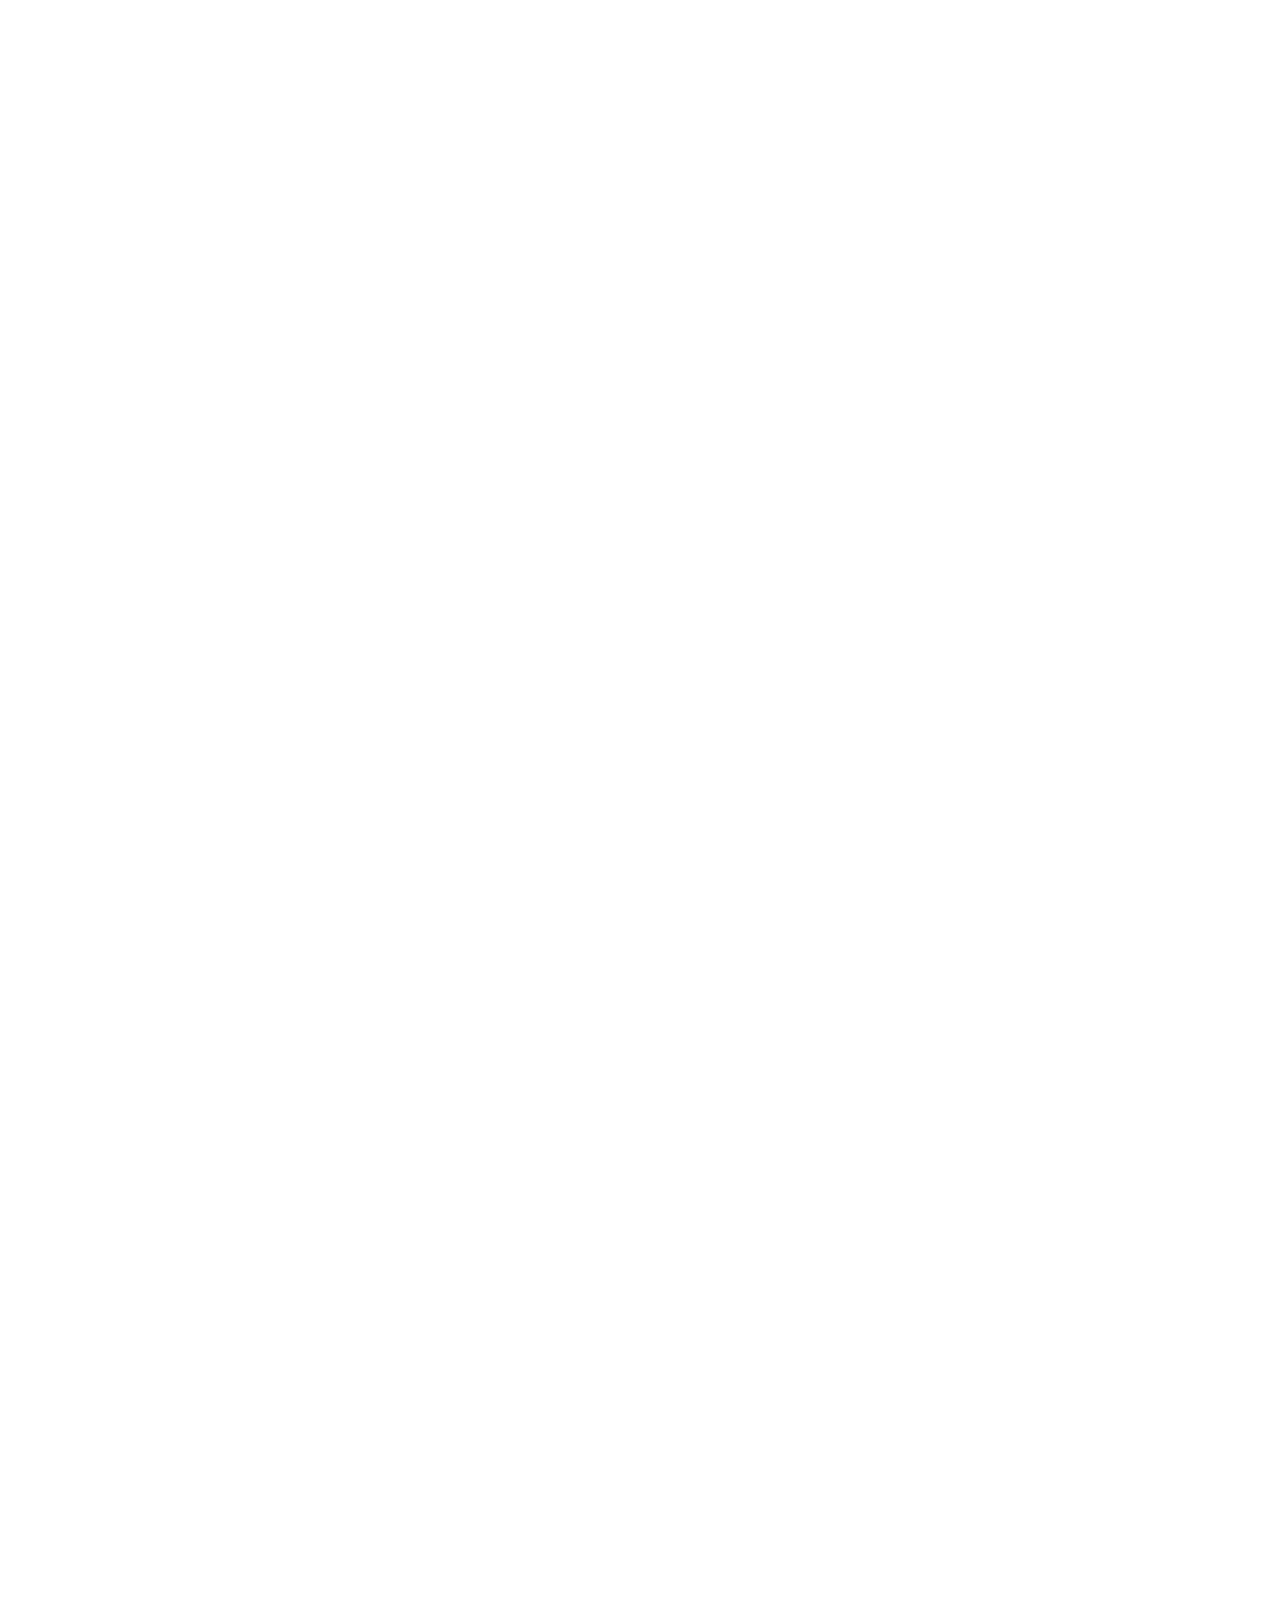
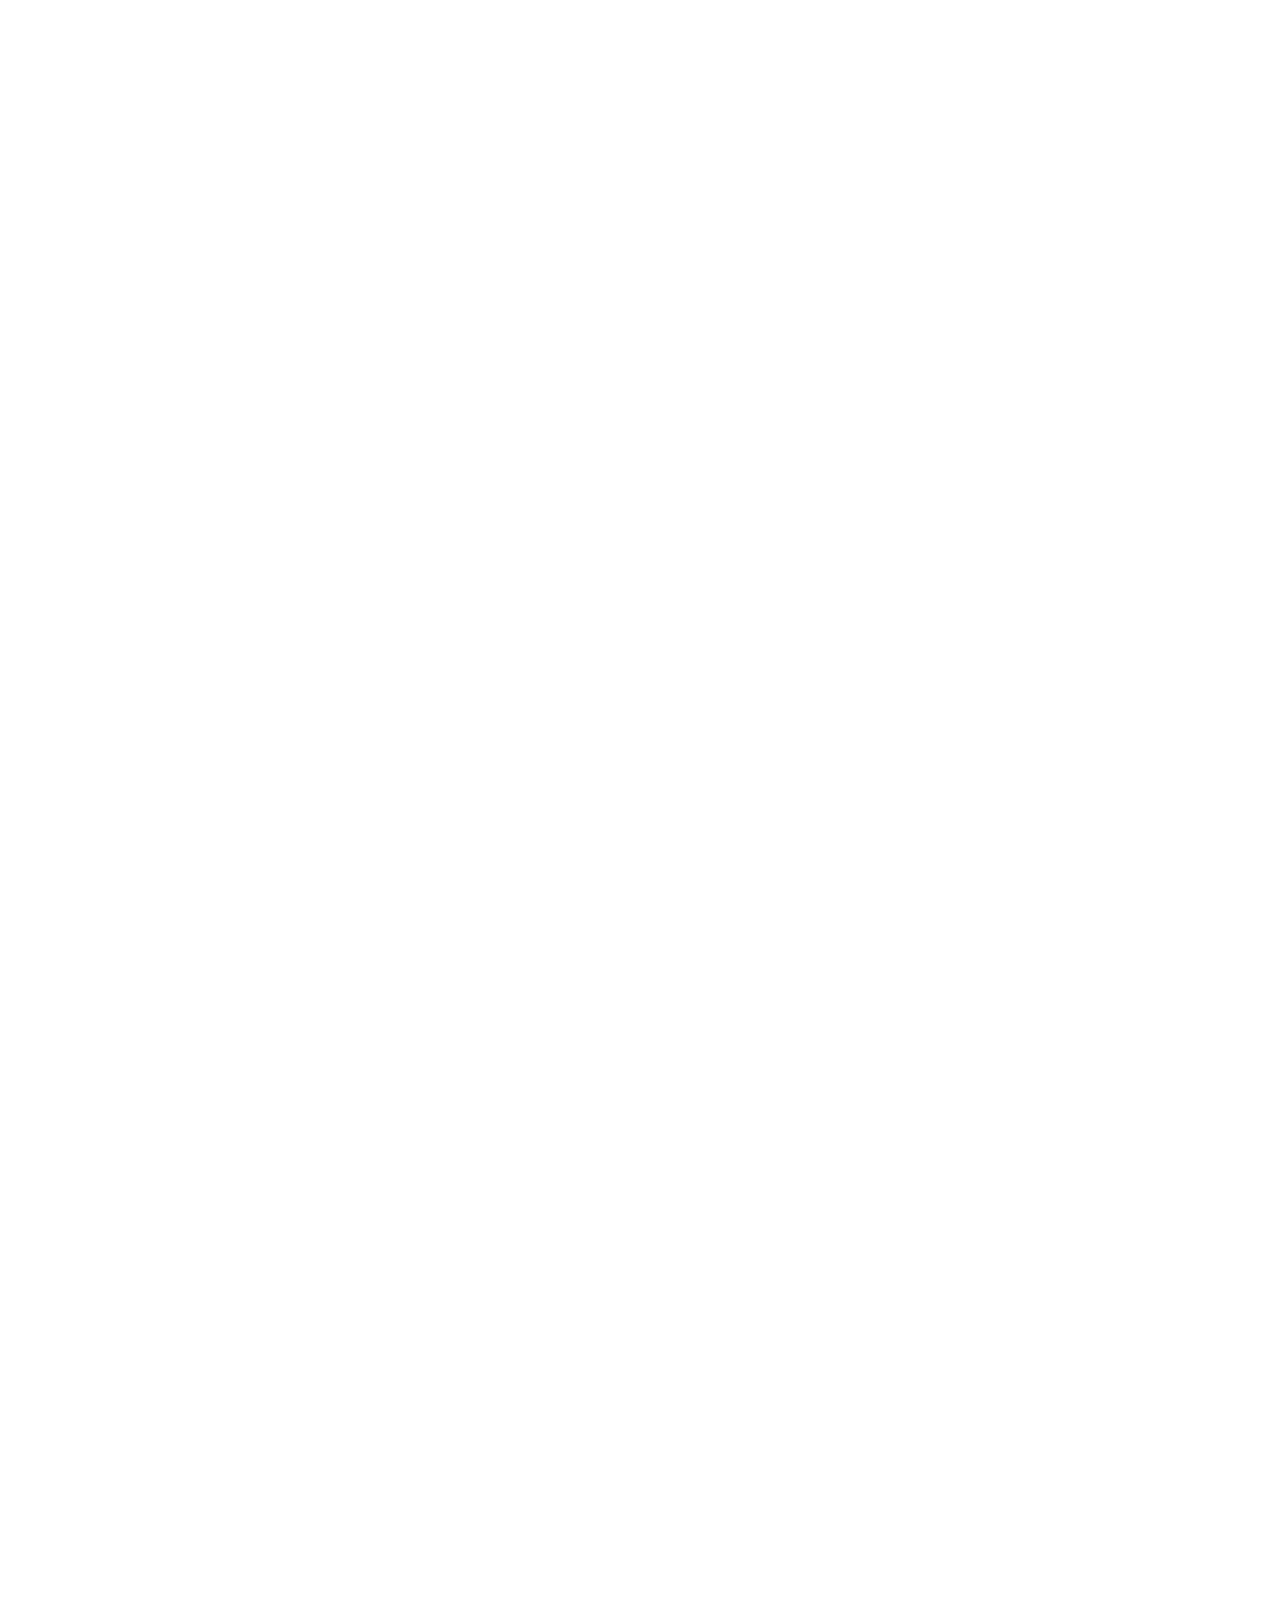
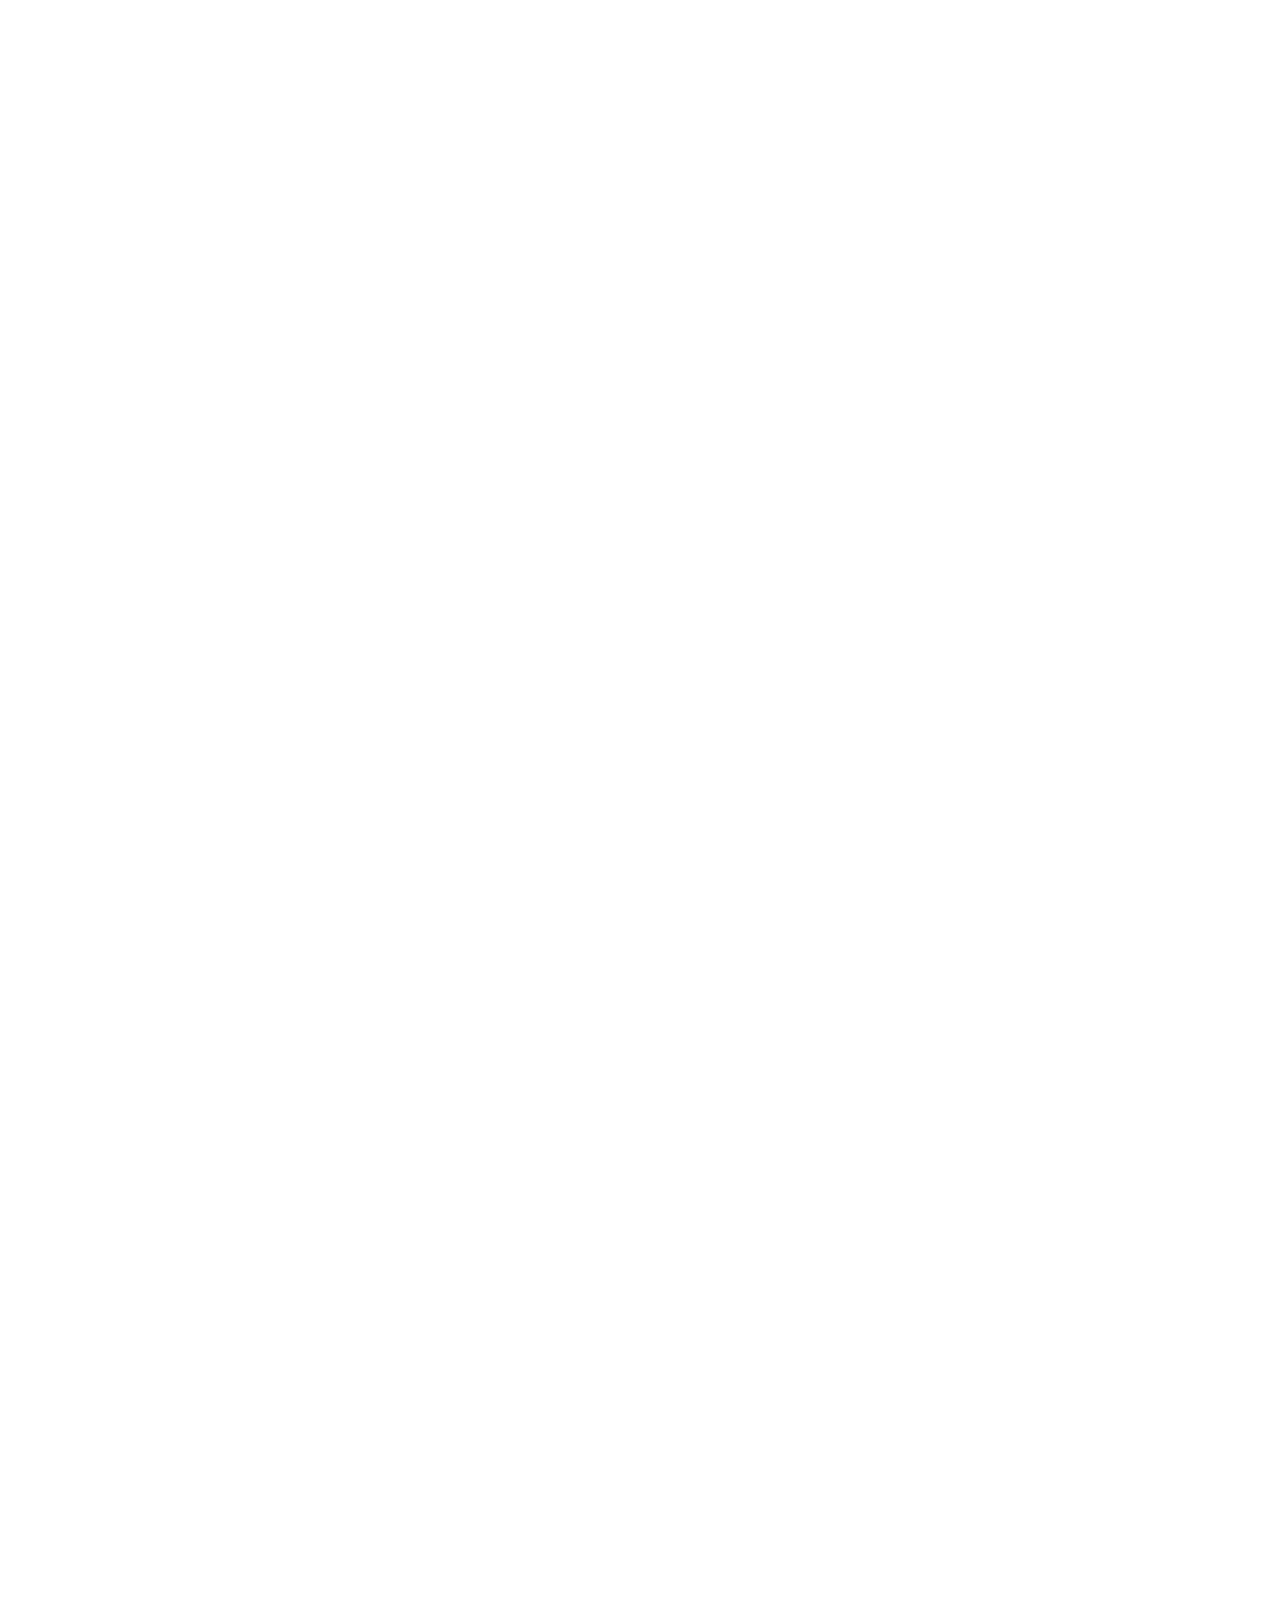
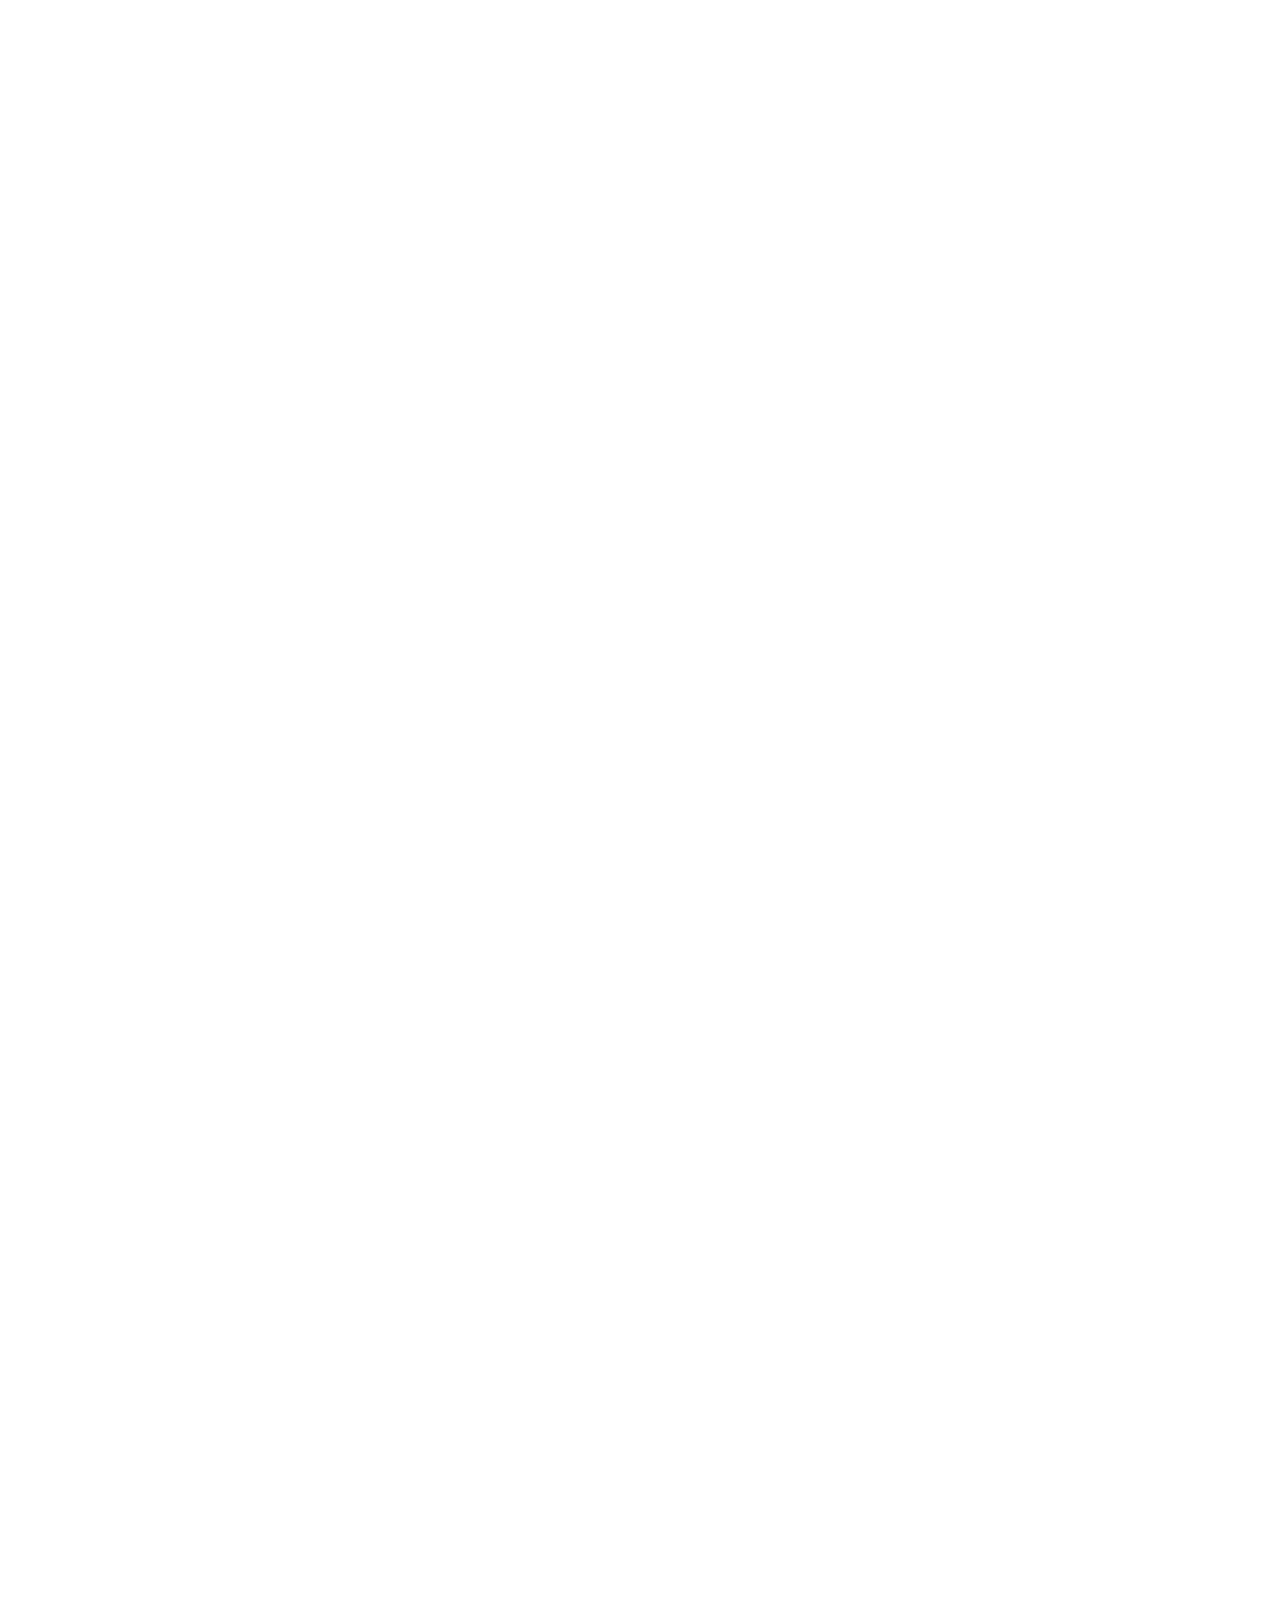
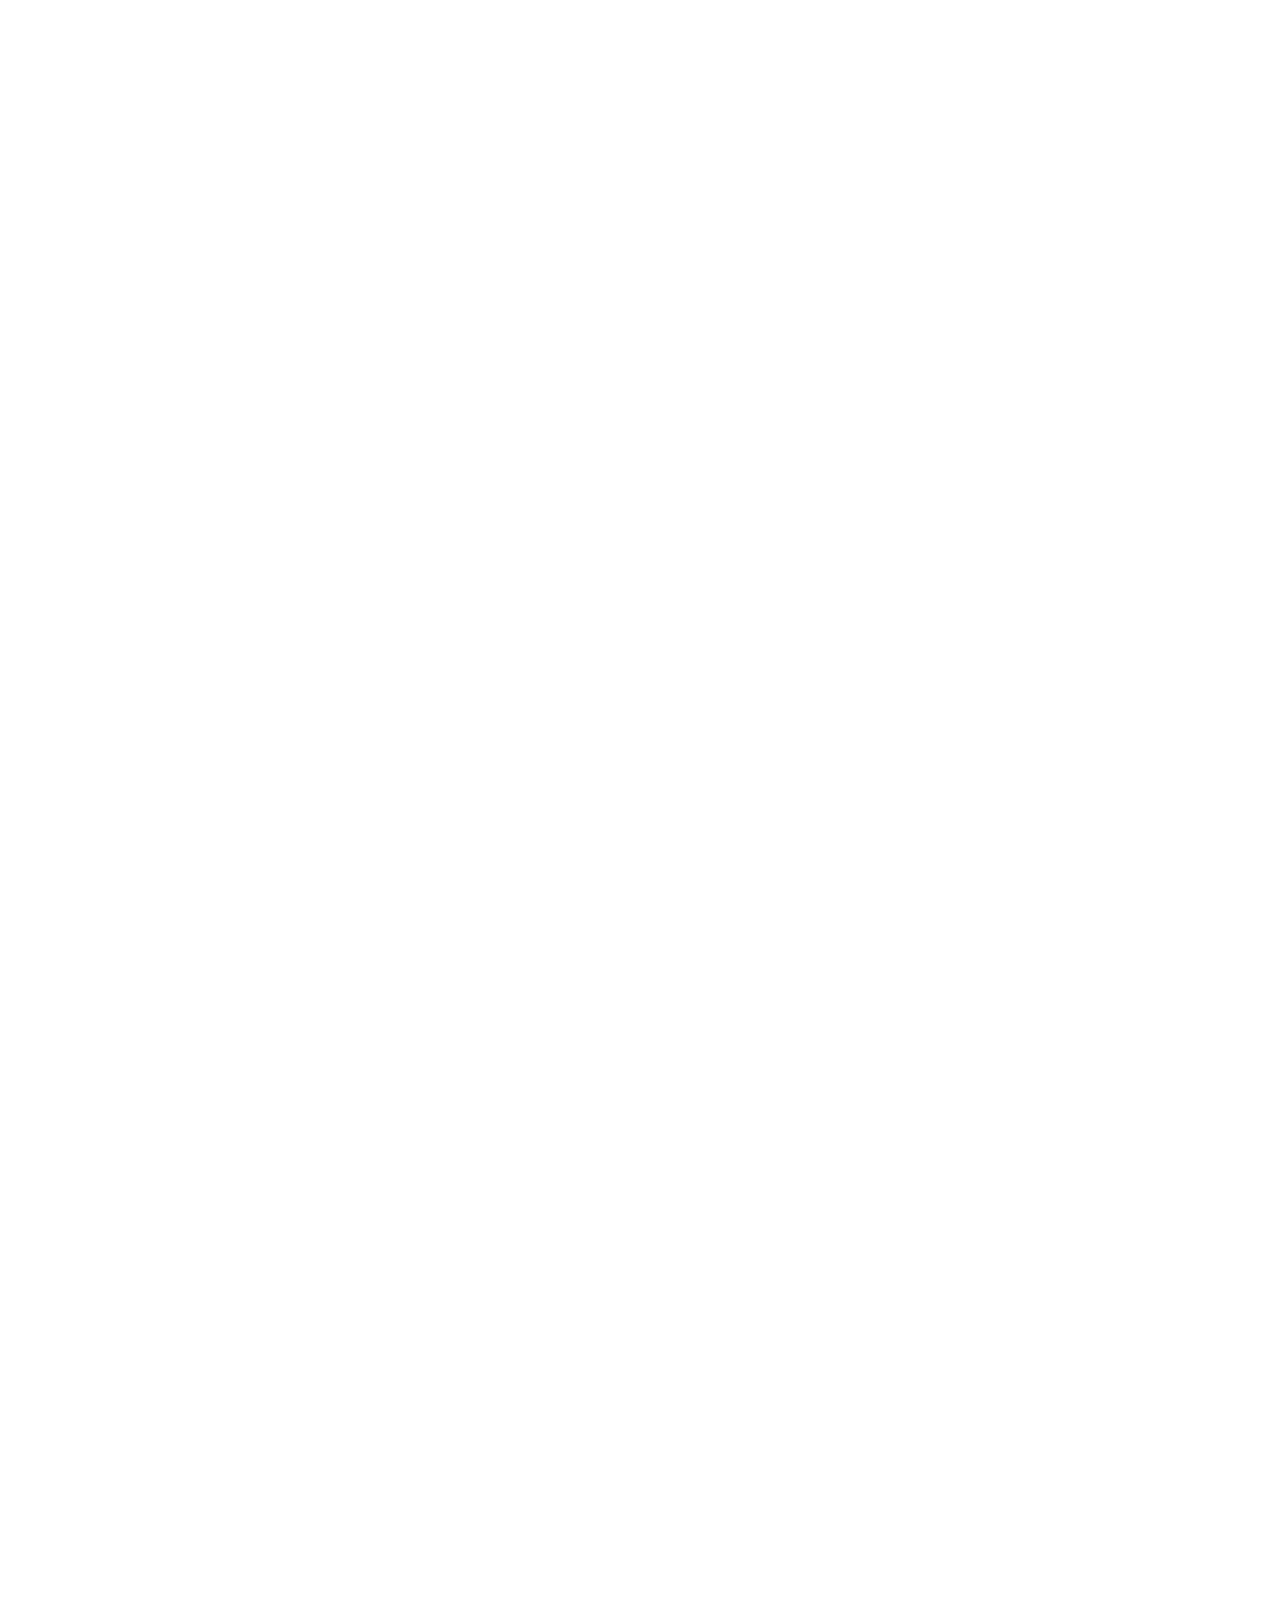
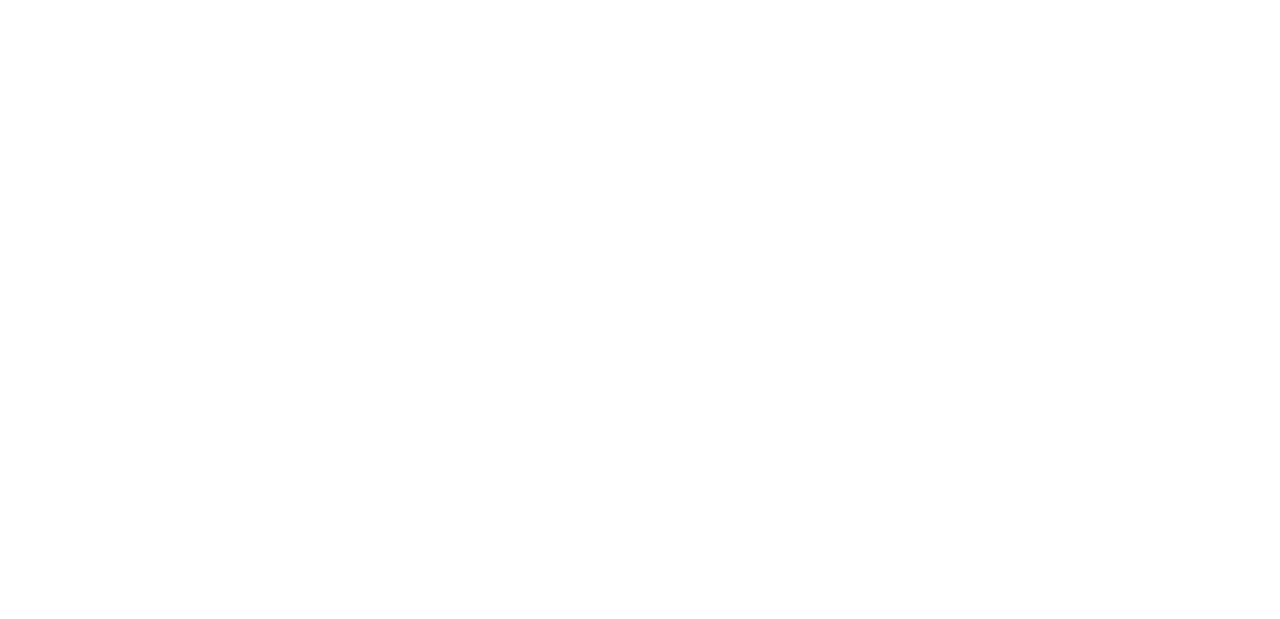
==== commit 2d350338: "Update and add code samples - Old JS snippets, XHR, Browser and Feature detection, Prototype" ====
--- a/template.html
+++ b/template.html
@@ -325,22 +325,23 @@
     </hgroup>
     <article class="smaller">
       <pre class="prettyprint" data-lang="javascript">
-function createRequest() {
-    if (window.XMLHttpRequest) {
-        return new XMLHttpRequest();
-    } else if (window.ActiveXObject) {
-        return new ActiveXObject("Microsoft.XMLHTTP");
-    }
+function createXHR() {
+    <b>if (navigator.userAgent.indexOf("MSIE") != -1){
+      xmlhttp=new ActiveXObject("Microsoft.XMLHTTP");
+    } else {
+      xmlhttp=new XMLHttpRequest();
+    }</b>
 }
-function requestUsingGet(url, listener) {
-    var url = "count?text=" + getElementText("myinputid");
-    req = createRequest();
-    req.onreadystatechange = listener;
+function requestData(url, callback) {
+    <b>req = createXHR();
+    req.onreadystatechange = callback;
     req.open("GET", url, true); 
-    req.send(null);
+    req.send(null);</b>
 }
-function getFromResponse(request, name) {
-    return request.responseXML.getElementsByTagName(name)[0].childNodes[0].nodeValue;
+</pre>
+<pre class="prettyprint" data-lang="javascript">
+function parseResponseData(response) {
+    return <b>response.responseXML</b>.getElementsByTagName(name)[0].childNodes[0].nodeValue;
 }
 </pre>
     </article>
@@ -353,14 +354,14 @@
     </hgroup>
     <article>
       <pre class="prettyprint" data-lang="javascript">
-xmlhttp.onreadystatechange=function()
+<b>xmlhttp.onreadystatechange = function()</b>
+{
+  <b>if (xmlhttp.readyState==4 && xmlhttp.status==200)</b>
   {
-  if (xmlhttp.readyState==4 && xmlhttp.status==200)
-    {
     document.getElementById("myDiv").innerHTML=xmlhttp.responseText;
-    }
   }
-xmlhttp.open("GET","ajax_info.txt",true);
+}
+xmlhttp.open("GET","/some_url",true);
 xmlhttp.send();
 </pre>
     </article>
@@ -368,19 +369,25 @@
 
   <slide>
     <hgroup>
-      <h2>Browser Checks</h2>
+      <h2>Browser Detection</h2>
       <h3></h3>
     </hgroup>
     <article>
       <pre class="prettyprint" data-lang="javascript">
-        TODO: Browser check sample here
-</pre>
-    </article>
-  </slide>
-
-  <slide>
-    <hgroup>
-      <h2>Feature Checks</h2>
+<b>if (navigator.userAgent.indexOf("MSIE") != -1)</b>{
+  xmlhttp=new ActiveXObject("Microsoft.XMLHTTP");
+} else <b>if (navigator.userAgent.indexOf("Mozilla") != -1)</b> {
+  xmlhttp=new XMLHttpRequest();
+} else if(...) {
+  // and so on...
+}
+</pre>
+    </article>
+  </slide>
+
+  <slide>
+    <hgroup>
+      <h2>Feature Detection</h2>
       <h3></h3>
     </hgroup>
     <article>
@@ -441,20 +448,25 @@
     </hgroup>
     <article>
       <pre class="prettyprint" data-lang="javascript">
-function requestUsingGet2(url, listener) {
-    var myAjax = new Ajax.Request(
-    url,
-    // AJAX options
-    {
-    method: 'get', // HTTP method
-    parameters: pars, // Parameters
-    onComplete: processRequest // Callback function
-    }
+function xhrWithPrototypeAJAX(url, listener) {
+    var myAjax = <b>new Ajax.Request</b>(
+      url,
+      // AJAX options
+      <b>{
+        method: 'GET', // HTTP method
+        parameters: pars, // Parameters
+        onComplete: processRequest // Callback function
+      }</b>
     );
 }
 </pre>
       <pre class="prettyprint" data-lang="javascript">
-        TODO: Prototype Object.create sample
+var AClass = <b>Class.create</b>({
+  <b>initialize:</b> function(name) {
+  },
+  <b>aMethod:</b> function(message) {
+  }
+});
 </pre>
     </article>
   </slide>
